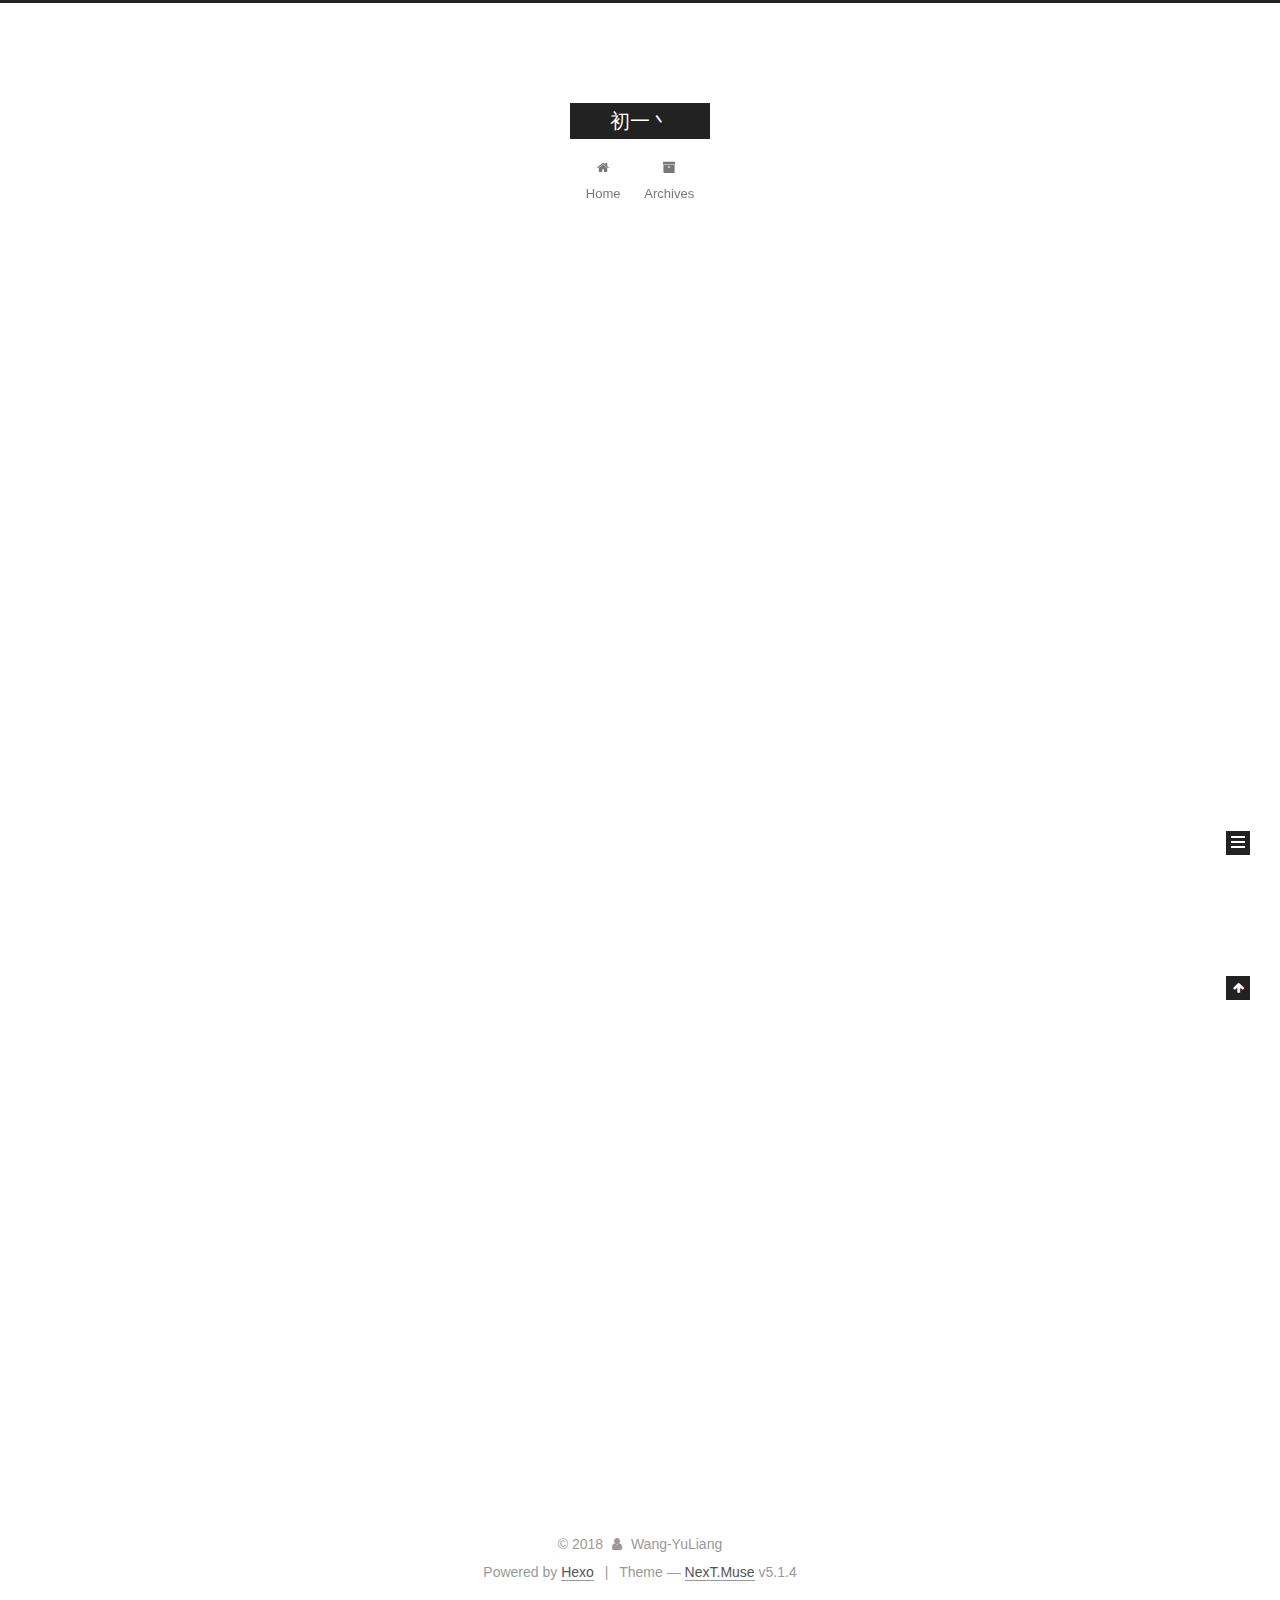
==== index.html @ 222ee2e0 "Site updated: 2018-01-28 16:12:55" ====
<!DOCTYPE html>



  


<html class="theme-next muse use-motion" lang="">
<head>
  <meta charset="UTF-8"/>
<meta http-equiv="X-UA-Compatible" content="IE=edge" />
<meta name="viewport" content="width=device-width, initial-scale=1, maximum-scale=1"/>
<meta name="theme-color" content="#222">









<meta http-equiv="Cache-Control" content="no-transform" />
<meta http-equiv="Cache-Control" content="no-siteapp" />
















  
  
  <link href="/lib/fancybox/source/jquery.fancybox.css?v=2.1.5" rel="stylesheet" type="text/css" />







<link href="/lib/font-awesome/css/font-awesome.min.css?v=4.6.2" rel="stylesheet" type="text/css" />

<link href="/css/main.css?v=5.1.4" rel="stylesheet" type="text/css" />


  <link rel="apple-touch-icon" sizes="180x180" href="/images/apple-touch-icon-next.png?v=5.1.4">


  <link rel="icon" type="image/png" sizes="32x32" href="/images/favicon-32x32-next.png?v=5.1.4">


  <link rel="icon" type="image/png" sizes="16x16" href="/images/favicon-16x16-next.png?v=5.1.4">


  <link rel="mask-icon" href="/images/logo.svg?v=5.1.4" color="#222">





  <meta name="keywords" content="Hexo, NexT" />










<meta property="og:type" content="website">
<meta property="og:title" content="初一丶">
<meta property="og:url" content="http://wyl.coding.me/blog/index.html">
<meta property="og:site_name" content="初一丶">
<meta name="twitter:card" content="summary">
<meta name="twitter:title" content="初一丶">



<script type="text/javascript" id="hexo.configurations">
  var NexT = window.NexT || {};
  var CONFIG = {
    root: '/',
    scheme: 'Muse',
    version: '5.1.4',
    sidebar: {"position":"left","display":"post","offset":12,"b2t":false,"scrollpercent":false,"onmobile":false},
    fancybox: true,
    tabs: true,
    motion: {"enable":true,"async":false,"transition":{"post_block":"fadeIn","post_header":"slideDownIn","post_body":"slideDownIn","coll_header":"slideLeftIn","sidebar":"slideUpIn"}},
    duoshuo: {
      userId: '0',
      author: 'Author'
    },
    algolia: {
      applicationID: '',
      apiKey: '',
      indexName: '',
      hits: {"per_page":10},
      labels: {"input_placeholder":"Search for Posts","hits_empty":"We didn't find any results for the search: ${query}","hits_stats":"${hits} results found in ${time} ms"}
    }
  };
</script>



  <link rel="canonical" href="http://wyl.coding.me/blog/"/>





  <title>初一丶</title>
  








</head>

<body itemscope itemtype="http://schema.org/WebPage" lang="">

  
  
    
  

  <div class="container sidebar-position-left 
  page-home">
    <div class="headband"></div>

    <header id="header" class="header" itemscope itemtype="http://schema.org/WPHeader">
      <div class="header-inner"><div class="site-brand-wrapper">
  <div class="site-meta ">
    

    <div class="custom-logo-site-title">
      <a href="/"  class="brand" rel="start">
        <span class="logo-line-before"><i></i></span>
        <span class="site-title">初一丶</span>
        <span class="logo-line-after"><i></i></span>
      </a>
    </div>
      
        <p class="site-subtitle"></p>
      
  </div>

  <div class="site-nav-toggle">
    <button>
      <span class="btn-bar"></span>
      <span class="btn-bar"></span>
      <span class="btn-bar"></span>
    </button>
  </div>
</div>

<nav class="site-nav">
  

  
    <ul id="menu" class="menu">
      
        
        <li class="menu-item menu-item-home">
          <a href="/" rel="section">
            
              <i class="menu-item-icon fa fa-fw fa-home"></i> <br />
            
            Home
          </a>
        </li>
      
        
        <li class="menu-item menu-item-archives">
          <a href="/archives/" rel="section">
            
              <i class="menu-item-icon fa fa-fw fa-archive"></i> <br />
            
            Archives
          </a>
        </li>
      

      
    </ul>
  

  
</nav>



 </div>
    </header>

    <main id="main" class="main">
      <div class="main-inner">
        <div class="content-wrap">
          <div id="content" class="content">
            
  <section id="posts" class="posts-expand">
    
      

  

  
  
  

  <article class="post post-type-normal" itemscope itemtype="http://schema.org/Article">
  
  
  
  <div class="post-block">
    <link itemprop="mainEntityOfPage" href="http://wyl.coding.me/blog/2018/01/28/article-title/">

    <span hidden itemprop="author" itemscope itemtype="http://schema.org/Person">
      <meta itemprop="name" content="Wang-YuLiang">
      <meta itemprop="description" content="">
      <meta itemprop="image" content="https://ss3.bdstatic.com/70cFv8Sh_Q1YnxGkpoWK1HF6hhy/it/u=1524515083,2761178540&fm=27&gp=0.jpg">
    </span>

    <span hidden itemprop="publisher" itemscope itemtype="http://schema.org/Organization">
      <meta itemprop="name" content="初一丶">
    </span>

    
      <header class="post-header">

        
        
          <h1 class="post-title" itemprop="name headline">
                
                <a class="post-title-link" href="/2018/01/28/article-title/" itemprop="url">article title</a></h1>
        

        <div class="post-meta">
          <span class="post-time">
            
              <span class="post-meta-item-icon">
                <i class="fa fa-calendar-o"></i>
              </span>
              
                <span class="post-meta-item-text">Posted on</span>
              
              <time title="Post created" itemprop="dateCreated datePublished" datetime="2018-01-28T15:01:18+08:00">
                2018-01-28
              </time>
            

            

            
          </span>

          

          
            
          

          
          

          

          

          

        </div>
      </header>
    

    
    
    
    <div class="post-body" itemprop="articleBody">

      
      

      
        
          
            
          
        
      
    </div>
    
    
    

    

    

    

    <footer class="post-footer">
      

      

      

      
      
        <div class="post-eof"></div>
      
    </footer>
  </div>
  
  
  
  </article>


    
      

  

  
  
  

  <article class="post post-type-normal" itemscope itemtype="http://schema.org/Article">
  
  
  
  <div class="post-block">
    <link itemprop="mainEntityOfPage" href="http://wyl.coding.me/blog/2018/01/28/hello-world/">

    <span hidden itemprop="author" itemscope itemtype="http://schema.org/Person">
      <meta itemprop="name" content="Wang-YuLiang">
      <meta itemprop="description" content="">
      <meta itemprop="image" content="https://ss3.bdstatic.com/70cFv8Sh_Q1YnxGkpoWK1HF6hhy/it/u=1524515083,2761178540&fm=27&gp=0.jpg">
    </span>

    <span hidden itemprop="publisher" itemscope itemtype="http://schema.org/Organization">
      <meta itemprop="name" content="初一丶">
    </span>

    
      <header class="post-header">

        
        
          <h1 class="post-title" itemprop="name headline">
                
                <a class="post-title-link" href="/2018/01/28/hello-world/" itemprop="url">Hello World</a></h1>
        

        <div class="post-meta">
          <span class="post-time">
            
              <span class="post-meta-item-icon">
                <i class="fa fa-calendar-o"></i>
              </span>
              
                <span class="post-meta-item-text">Posted on</span>
              
              <time title="Post created" itemprop="dateCreated datePublished" datetime="2018-01-28T14:38:59+08:00">
                2018-01-28
              </time>
            

            

            
          </span>

          

          
            
          

          
          

          

          

          

        </div>
      </header>
    

    
    
    
    <div class="post-body" itemprop="articleBody">

      
      

      
        
          
            <p>Welcome to <a href="https://hexo.io/" target="_blank" rel="noopener">Hexo</a>! This is your very first post. Check <a href="https://hexo.io/docs/" target="_blank" rel="noopener">documentation</a> for more info. If you get any problems when using Hexo, you can find the answer in <a href="https://hexo.io/docs/troubleshooting.html" target="_blank" rel="noopener">troubleshooting</a> or you can ask me on <a href="https://github.com/hexojs/hexo/issues" target="_blank" rel="noopener">GitHub</a>.</p>
<h2 id="Quick-Start"><a href="#Quick-Start" class="headerlink" title="Quick Start"></a>Quick Start</h2><h3 id="Create-a-new-post"><a href="#Create-a-new-post" class="headerlink" title="Create a new post"></a>Create a new post</h3><figure class="highlight bash"><table><tr><td class="gutter"><pre><span class="line">1</span><br></pre></td><td class="code"><pre><span class="line">$ hexo new <span class="string">"My New Post"</span></span><br></pre></td></tr></table></figure>
<p>More info: <a href="https://hexo.io/docs/writing.html" target="_blank" rel="noopener">Writing</a></p>
<h3 id="Run-server"><a href="#Run-server" class="headerlink" title="Run server"></a>Run server</h3><figure class="highlight bash"><table><tr><td class="gutter"><pre><span class="line">1</span><br></pre></td><td class="code"><pre><span class="line">$ hexo server</span><br></pre></td></tr></table></figure>
<p>More info: <a href="https://hexo.io/docs/server.html" target="_blank" rel="noopener">Server</a></p>
<h3 id="Generate-static-files"><a href="#Generate-static-files" class="headerlink" title="Generate static files"></a>Generate static files</h3><figure class="highlight bash"><table><tr><td class="gutter"><pre><span class="line">1</span><br></pre></td><td class="code"><pre><span class="line">$ hexo generate</span><br></pre></td></tr></table></figure>
<p>More info: <a href="https://hexo.io/docs/generating.html" target="_blank" rel="noopener">Generating</a></p>
<h3 id="Deploy-to-remote-sites"><a href="#Deploy-to-remote-sites" class="headerlink" title="Deploy to remote sites"></a>Deploy to remote sites</h3><figure class="highlight bash"><table><tr><td class="gutter"><pre><span class="line">1</span><br></pre></td><td class="code"><pre><span class="line">$ hexo deploy</span><br></pre></td></tr></table></figure>
<p>More info: <a href="https://hexo.io/docs/deployment.html" target="_blank" rel="noopener">Deployment</a></p>

          
        
      
    </div>
    
    
    

    

    

    

    <footer class="post-footer">
      

      

      

      
      
        <div class="post-eof"></div>
      
    </footer>
  </div>
  
  
  
  </article>


    
  </section>

  


          </div>
          


          

        </div>
        
          
  
  <div class="sidebar-toggle">
    <div class="sidebar-toggle-line-wrap">
      <span class="sidebar-toggle-line sidebar-toggle-line-first"></span>
      <span class="sidebar-toggle-line sidebar-toggle-line-middle"></span>
      <span class="sidebar-toggle-line sidebar-toggle-line-last"></span>
    </div>
  </div>

  <aside id="sidebar" class="sidebar">
    
    <div class="sidebar-inner">

      

      

      <section class="site-overview-wrap sidebar-panel sidebar-panel-active">
        <div class="site-overview">
          <div class="site-author motion-element" itemprop="author" itemscope itemtype="http://schema.org/Person">
            
              <img class="site-author-image" itemprop="image"
                src="https://ss3.bdstatic.com/70cFv8Sh_Q1YnxGkpoWK1HF6hhy/it/u=1524515083,2761178540&fm=27&gp=0.jpg"
                alt="Wang-YuLiang" />
            
              <p class="site-author-name" itemprop="name">Wang-YuLiang</p>
              <p class="site-description motion-element" itemprop="description"></p>
          </div>

          <nav class="site-state motion-element">

            
              <div class="site-state-item site-state-posts">
              
                <a href="/archives/">
              
                  <span class="site-state-item-count">2</span>
                  <span class="site-state-item-name">posts</span>
                </a>
              </div>
            

            

            

          </nav>

          

          

          
          

          
          

          

        </div>
      </section>

      

      

    </div>
  </aside>


        
      </div>
    </main>

    <footer id="footer" class="footer">
      <div class="footer-inner">
        <div class="copyright">&copy; <span itemprop="copyrightYear">2018</span>
  <span class="with-love">
    <i class="fa fa-user"></i>
  </span>
  <span class="author" itemprop="copyrightHolder">Wang-YuLiang</span>

  
</div>


  <div class="powered-by">Powered by <a class="theme-link" target="_blank" href="https://hexo.io">Hexo</a></div>



  <span class="post-meta-divider">|</span>



  <div class="theme-info">Theme &mdash; <a class="theme-link" target="_blank" href="https://github.com/iissnan/hexo-theme-next">NexT.Muse</a> v5.1.4</div>




        







        
      </div>
    </footer>

    
      <div class="back-to-top">
        <i class="fa fa-arrow-up"></i>
        
      </div>
    

    

  </div>

  

<script type="text/javascript">
  if (Object.prototype.toString.call(window.Promise) !== '[object Function]') {
    window.Promise = null;
  }
</script>









  












  
  
    <script type="text/javascript" src="/lib/jquery/index.js?v=2.1.3"></script>
  

  
  
    <script type="text/javascript" src="/lib/fastclick/lib/fastclick.min.js?v=1.0.6"></script>
  

  
  
    <script type="text/javascript" src="/lib/jquery_lazyload/jquery.lazyload.js?v=1.9.7"></script>
  

  
  
    <script type="text/javascript" src="/lib/velocity/velocity.min.js?v=1.2.1"></script>
  

  
  
    <script type="text/javascript" src="/lib/velocity/velocity.ui.min.js?v=1.2.1"></script>
  

  
  
    <script type="text/javascript" src="/lib/fancybox/source/jquery.fancybox.pack.js?v=2.1.5"></script>
  


  


  <script type="text/javascript" src="/js/src/utils.js?v=5.1.4"></script>

  <script type="text/javascript" src="/js/src/motion.js?v=5.1.4"></script>



  
  

  

  


  <script type="text/javascript" src="/js/src/bootstrap.js?v=5.1.4"></script>



  


  




	





  





  












  





  

  

  

  
  

  

  

  

</body>
</html>
---- css/main.css ----
/* normalize.css v3.0.2 | MIT License | git.io/normalize */
html {
  font-family: sans-serif; /* 1 */
  -ms-text-size-adjust: 100%; /* 2 */
  -webkit-text-size-adjust: 100%; /* 2 */
}
body {
  margin: 0;
}
article,
aside,
details,
figcaption,
figure,
footer,
header,
hgroup,
main,
menu,
nav,
section,
summary {
  display: block;
}
audio,
canvas,
progress,
video {
  display: inline-block; /* 1 */
  vertical-align: baseline; /* 2 */
}
audio:not([controls]) {
  display: none;
  height: 0;
}
[hidden],
template {
  display: none;
}
a {
  background-color: transparent;
}
a:active,
a:hover {
  outline: 0;
}
abbr[title] {
  border-bottom: 1px dotted;
}
b,
strong {
  font-weight: bold;
}
dfn {
  font-style: italic;
}
h1 {
  font-size: 2em;
  margin: 0.67em 0;
}
mark {
  background: #ff0;
  color: #000;
}
small {
  font-size: 80%;
}
sub,
sup {
  font-size: 75%;
  line-height: 0;
  position: relative;
  vertical-align: baseline;
}
sup {
  top: -0.5em;
}
sub {
  bottom: -0.25em;
}
img {
  border: 0;
}
svg:not(:root) {
  overflow: hidden;
}
figure {
  margin: 1em 40px;
}
hr {
  -moz-box-sizing: content-box;
  box-sizing: content-box;
  height: 0;
}
pre {
  overflow: auto;
}
code,
kbd,
pre,
samp {
  font-family: monospace, monospace;
  font-size: 1em;
}
button,
input,
optgroup,
select,
textarea {
  color: inherit; /* 1 */
  font: inherit; /* 2 */
  margin: 0; /* 3 */
}
button {
  overflow: visible;
}
button,
select {
  text-transform: none;
}
button,
html input[type="button"],
input[type="reset"],
input[type="submit"] {
  -webkit-appearance: button; /* 2 */
  cursor: pointer; /* 3 */
}
button[disabled],
html input[disabled] {
  cursor: default;
}
button::-moz-focus-inner,
input::-moz-focus-inner {
  border: 0;
  padding: 0;
}
input {
  line-height: normal;
}
input[type="checkbox"],
input[type="radio"] {
  box-sizing: border-box; /* 1 */
  padding: 0; /* 2 */
}
input[type="number"]::-webkit-inner-spin-button,
input[type="number"]::-webkit-outer-spin-button {
  height: auto;
}
input[type="search"] {
  -webkit-appearance: textfield; /* 1 */
  -moz-box-sizing: content-box;
  -webkit-box-sizing: content-box; /* 2 */
  box-sizing: content-box;
}
input[type="search"]::-webkit-search-cancel-button,
input[type="search"]::-webkit-search-decoration {
  -webkit-appearance: none;
}
fieldset {
  border: 1px solid #c0c0c0;
  margin: 0 2px;
  padding: 0.35em 0.625em 0.75em;
}
legend {
  border: 0; /* 1 */
  padding: 0; /* 2 */
}
textarea {
  overflow: auto;
}
optgroup {
  font-weight: bold;
}
table {
  border-collapse: collapse;
  border-spacing: 0;
}
td,
th {
  padding: 0;
}
::selection {
  background: #262a30;
  color: #fff;
}
body {
  position: relative;
  font-family: 'Lato', "PingFang SC", "Microsoft YaHei", sans-serif;
  font-size: 14px;
  line-height: 2;
  color: #555;
  background: #fff;
}
@media (max-width: 767px) {
  body {
    padding-right: 0 !important;
  }
}
@media (min-width: 768px) and (max-width: 991px) {
  body {
    padding-right: 0 !important;
  }
}
@media (min-width: 1600px) {
  body {
    font-size: 16px;
  }
}
h1,
h2,
h3,
h4,
h5,
h6 {
  margin: 0;
  padding: 0;
  font-weight: bold;
  line-height: 1.5;
  font-family: 'Lato', "PingFang SC", "Microsoft YaHei", sans-serif;
}
h2,
h3,
h4,
h5,
h6 {
  margin: 20px 0 15px;
}
h1 {
  font-size: 22px;
}
@media (max-width: 767px) {
  h1 {
    font-size: 18px;
  }
}
h2 {
  font-size: 20px;
}
@media (max-width: 767px) {
  h2 {
    font-size: 16px;
  }
}
h3 {
  font-size: 18px;
}
@media (max-width: 767px) {
  h3 {
    font-size: 14px;
  }
}
h4 {
  font-size: 16px;
}
@media (max-width: 767px) {
  h4 {
    font-size: 12px;
  }
}
h5 {
  font-size: 14px;
}
@media (max-width: 767px) {
  h5 {
    font-size: 10px;
  }
}
h6 {
  font-size: 12px;
}
@media (max-width: 767px) {
  h6 {
    font-size: 8px;
  }
}
p {
  margin: 0 0 20px 0;
}
a {
  color: #555;
  text-decoration: none;
  outline: none;
  border-bottom: 1px solid #999;
  word-wrap: break-word;
}
a:hover {
  color: #222;
  border-bottom-color: #222;
}
blockquote {
  margin: 0;
  padding: 0;
}
img {
  display: block;
  margin: auto;
  max-width: 100%;
  height: auto;
}
hr {
  margin: 40px 0;
  height: 3px;
  border: none;
  background-color: #ddd;
  background-image: repeating-linear-gradient(-45deg, #fff, #fff 4px, transparent 4px, transparent 8px);
}
blockquote {
  padding: 0 15px;
  color: #666;
  border-left: 4px solid #ddd;
}
blockquote cite::before {
  content: "-";
  padding: 0 5px;
}
dt {
  font-weight: 700;
}
dd {
  margin: 0;
  padding: 0;
}
kbd {
  border: 1px solid #ccc;
  border-radius: 0.2em;
  box-shadow: 0.1em 0.1em 0.2em rgba(0,0,0,0.1);
  background-color: #f9f9f9;
  font-family: inherit;
  background-image: -webkit-linear-gradient(top, #eee, #fff, #eee);
  padding: 0.1em 0.3em;
  white-space: nowrap;
}
.text-left {
  text-align: left;
}
.text-center {
  text-align: center;
}
.text-right {
  text-align: right;
}
.text-justify {
  text-align: justify;
}
.text-nowrap {
  white-space: nowrap;
}
.text-lowercase {
  text-transform: lowercase;
}
.text-uppercase {
  text-transform: uppercase;
}
.text-capitalize {
  text-transform: capitalize;
}
.center-block {
  display: block;
  margin-left: auto;
  margin-right: auto;
}
.clearfix:before,
.clearfix:after {
  content: " ";
  display: table;
}
.clearfix:after {
  clear: both;
}
.pullquote {
  width: 45%;
}
.pullquote.left {
  float: left;
  margin-left: 5px;
  margin-right: 10px;
}
.pullquote.right {
  float: right;
  margin-left: 10px;
  margin-right: 5px;
}
.affix.affix.affix {
  position: fixed;
}
.translation {
  margin-top: -20px;
  font-size: 14px;
  color: #999;
}
.scrollbar-measure {
  width: 100px;
  height: 100px;
  overflow: scroll;
  position: absolute;
  top: -9999px;
}
.use-motion .motion-element {
  opacity: 0;
}
table {
  margin: 20px 0;
  width: 100%;
  border-collapse: collapse;
  border-spacing: 0;
  border: 1px solid #ddd;
  font-size: 14px;
  table-layout: fixed;
  word-wrap: break-all;
}
table>tbody>tr:nth-of-type(odd) {
  background-color: #f9f9f9;
}
table>tbody>tr:hover {
  background-color: #f5f5f5;
}
caption,
th,
td {
  padding: 8px;
  text-align: left;
  vertical-align: middle;
  font-weight: normal;
}
th,
td {
  border-bottom: 3px solid #ddd;
  border-right: 1px solid #eee;
}
th {
  padding-bottom: 10px;
  font-weight: 700;
}
td {
  border-bottom-width: 1px;
}
html,
body {
  height: 100%;
}
.container {
  position: relative;
  min-height: 100%;
}
.header-inner {
  margin: 0 auto;
  padding: 100px 0 70px;
  width: 700px;
}
@media (min-width: 1600px) {
  .container .header-inner {
    width: 900px;
  }
}
.main {
  padding-bottom: 150px;
}
.main-inner {
  margin: 0 auto;
  width: 700px;
}
@media (min-width: 1600px) {
  .container .main-inner {
    width: 900px;
  }
}
.footer {
  position: absolute;
  left: 0;
  bottom: 0;
  width: 100%;
  min-height: 50px;
}
.footer-inner {
  box-sizing: border-box;
  margin: 20px auto;
  width: 700px;
}
@media (min-width: 1600px) {
  .container .footer-inner {
    width: 900px;
  }
}
pre,
.highlight {
  overflow: auto;
  margin: 20px 0;
  padding: 0;
  font-size: 13px;
  color: #4d4d4c;
  background: #f7f7f7;
  line-height: 1.6;
}
pre,
code {
  font-family: consolas, Menlo, "PingFang SC", "Microsoft YaHei", monospace;
}
code {
  padding: 2px 4px;
  word-wrap: break-word;
  color: #555;
  background: #eee;
  border-radius: 3px;
  font-size: 13px;
}
pre {
  padding: 10px;
}
pre code {
  padding: 0;
  color: #4d4d4c;
  background: none;
  text-shadow: none;
}
.highlight {
  border-radius: 1px;
}
.highlight pre {
  border: none;
  margin: 0;
  padding: 10px 0;
}
.highlight table {
  margin: 0;
  width: auto;
  border: none;
}
.highlight td {
  border: none;
  padding: 0;
}
.highlight figcaption {
  font-size: 1em;
  color: #4d4d4c;
  line-height: 1em;
  margin-bottom: 1em;
}
.highlight figcaption:before,
.highlight figcaption:after {
  content: " ";
  display: table;
}
.highlight figcaption:after {
  clear: both;
}
.highlight figcaption a {
  float: right;
  color: #4d4d4c;
}
.highlight figcaption a:hover {
  border-bottom-color: #4d4d4c;
}
.highlight .gutter pre {
  padding-left: 10px;
  padding-right: 10px;
  color: #869194;
  text-align: right;
  background-color: #eff2f3;
}
.highlight .code pre {
  width: 100%;
  padding-left: 10px;
  padding-right: 10px;
  background-color: #f7f7f7;
}
.highlight .line {
  height: 20px;
}
.gutter {
  -webkit-user-select: none;
  -moz-user-select: none;
  -ms-user-select: none;
  user-select: none;
}
.gist table {
  width: auto;
}
.gist table td {
  border: none;
}
pre .deletion {
  background: #fdd;
}
pre .addition {
  background: #dfd;
}
pre .meta {
  color: #8959a8;
}
pre .comment {
  color: #8e908c;
}
pre .variable,
pre .attribute,
pre .tag,
pre .regexp,
pre .ruby .constant,
pre .xml .tag .title,
pre .xml .pi,
pre .xml .doctype,
pre .html .doctype,
pre .css .id,
pre .css .class,
pre .css .pseudo {
  color: #c82829;
}
pre .number,
pre .preprocessor,
pre .built_in,
pre .literal,
pre .params,
pre .constant,
pre .command {
  color: #f5871f;
}
pre .ruby .class .title,
pre .css .rules .attribute,
pre .string,
pre .value,
pre .inheritance,
pre .header,
pre .ruby .symbol,
pre .xml .cdata,
pre .special,
pre .number,
pre .formula {
  color: #718c00;
}
pre .title,
pre .css .hexcolor {
  color: #3e999f;
}
pre .function,
pre .python .decorator,
pre .python .title,
pre .ruby .function .title,
pre .ruby .title .keyword,
pre .perl .sub,
pre .javascript .title,
pre .coffeescript .title {
  color: #4271ae;
}
pre .keyword,
pre .javascript .function {
  color: #8959a8;
}
.full-image.full-image.full-image.full-image {
  border: none;
  max-width: 100%;
  width: auto;
  margin: 20px auto 25px;
}
@media (min-width: 992px) {
  .full-image.full-image.full-image.full-image {
    max-width: none;
    width: 110%;
    margin: 25px -5%;
  }
}
.blockquote-center,
.page-home .post-type-quote blockquote,
.page-post-detail .post-type-quote blockquote {
  position: relative;
  margin: 40px 0;
  padding: 0;
  border-left: none;
  text-align: center;
}
.blockquote-center::before,
.page-home .post-type-quote blockquote::before,
.page-post-detail .post-type-quote blockquote::before,
.blockquote-center::after,
.page-home .post-type-quote blockquote::after,
.page-post-detail .post-type-quote blockquote::after {
  position: absolute;
  content: ' ';
  display: block;
  width: 100%;
  height: 24px;
  opacity: 0.2;
  background-repeat: no-repeat;
  background-position: 0 -6px;
  background-size: 22px 22px;
}
.blockquote-center::before,
.page-home .post-type-quote blockquote::before,
.page-post-detail .post-type-quote blockquote::before {
  top: -20px;
  background-image: url("../images/quote-l.svg");
  border-top: 1px solid #ccc;
}
.blockquote-center::after,
.page-home .post-type-quote blockquote::after,
.page-post-detail .post-type-quote blockquote::after {
  bottom: -20px;
  background-image: url("../images/quote-r.svg");
  border-bottom: 1px solid #ccc;
  background-position: 100% 8px;
}
.blockquote-center p,
.page-home .post-type-quote blockquote p,
.page-post-detail .post-type-quote blockquote p,
.blockquote-center div,
.page-home .post-type-quote blockquote div,
.page-post-detail .post-type-quote blockquote div {
  text-align: center;
}
.post .post-body .group-picture img {
  box-sizing: border-box;
  padding: 0 3px;
  border: none;
}
.post .group-picture-row {
  overflow: hidden;
  margin-top: 6px;
}
.post .group-picture-row:first-child {
  margin-top: 0;
}
.post .group-picture-column {
  float: left;
}
.page-post-detail .post-body .group-picture-column {
  float: none;
  margin-top: 10px;
  width: auto !important;
}
.page-post-detail .post-body .group-picture-column img {
  margin: 0 auto;
}
.page-archive .group-picture-container {
  overflow: hidden;
}
.page-archive .group-picture-row {
  float: left;
}
.page-archive .group-picture-row:first-child {
  margin-top: 6px;
}
.page-archive .group-picture-column {
  max-width: 150px;
  max-height: 150px;
}
.post-body .note {
  position: relative;
  padding: 15px;
  margin-bottom: 20px;
  border: 1px solid #eee;
  border-left-width: 5px;
  border-radius: 3px;
}
.post-body .note h2,
.post-body .note h3,
.post-body .note h4,
.post-body .note h5,
.post-body .note h6 {
  margin-top: 0;
  margin-bottom: 0;
  border-bottom: initial;
  padding-top: 0 !important;
}
.post-body .note p:first-child,
.post-body .note ul:first-child,
.post-body .note ol:first-child,
.post-body .note table:first-child,
.post-body .note pre:first-child,
.post-body .note blockquote:first-child {
  margin-top: 0;
}
.post-body .note p:last-child,
.post-body .note ul:last-child,
.post-body .note ol:last-child,
.post-body .note table:last-child,
.post-body .note pre:last-child,
.post-body .note blockquote:last-child {
  margin-bottom: 0;
}
.post-body .note.default {
  border-left-color: #777;
}
.post-body .note.default h2,
.post-body .note.default h3,
.post-body .note.default h4,
.post-body .note.default h5,
.post-body .note.default h6 {
  color: #777;
}
.post-body .note.primary {
  border-left-color: #6f42c1;
}
.post-body .note.primary h2,
.post-body .note.primary h3,
.post-body .note.primary h4,
.post-body .note.primary h5,
.post-body .note.primary h6 {
  color: #6f42c1;
}
.post-body .note.info {
  border-left-color: #428bca;
}
.post-body .note.info h2,
.post-body .note.info h3,
.post-body .note.info h4,
.post-body .note.info h5,
.post-body .note.info h6 {
  color: #428bca;
}
.post-body .note.success {
  border-left-color: #5cb85c;
}
.post-body .note.success h2,
.post-body .note.success h3,
.post-body .note.success h4,
.post-body .note.success h5,
.post-body .note.success h6 {
  color: #5cb85c;
}
.post-body .note.warning {
  border-left-color: #f0ad4e;
}
.post-body .note.warning h2,
.post-body .note.warning h3,
.post-body .note.warning h4,
.post-body .note.warning h5,
.post-body .note.warning h6 {
  color: #f0ad4e;
}
.post-body .note.danger {
  border-left-color: #d9534f;
}
.post-body .note.danger h2,
.post-body .note.danger h3,
.post-body .note.danger h4,
.post-body .note.danger h5,
.post-body .note.danger h6 {
  color: #d9534f;
}
.post-body .label {
  display: inline;
  padding: 0 2px;
  white-space: nowrap;
}
.post-body .label.default {
  background-color: #f0f0f0;
}
.post-body .label.primary {
  background-color: #efe6f7;
}
.post-body .label.info {
  background-color: #e5f2f8;
}
.post-body .label.success {
  background-color: #e7f4e9;
}
.post-body .label.warning {
  background-color: #fcf6e1;
}
.post-body .label.danger {
  background-color: #fae8eb;
}
.post-body .tabs {
  position: relative;
  display: block;
  margin-bottom: 20px;
  padding-top: 10px;
}
.post-body .tabs ul.nav-tabs {
  margin: 0;
  padding: 0;
  display: flex;
  margin-bottom: -1px;
}
@media (max-width: 413px) {
  .post-body .tabs ul.nav-tabs {
    display: block;
    margin-bottom: 5px;
  }
}
.post-body .tabs ul.nav-tabs li.tab {
  list-style-type: none !important;
  margin: 0 0.25em 0 0;
  border-top: 3px solid transparent;
  border-left: 1px solid transparent;
  border-right: 1px solid transparent;
}
@media (max-width: 413px) {
  .post-body .tabs ul.nav-tabs li.tab {
    margin: initial;
    border-top: 1px solid transparent;
    border-left: 3px solid transparent;
    border-right: 1px solid transparent;
    border-bottom: 1px solid transparent;
  }
}
.post-body .tabs ul.nav-tabs li.tab a {
  outline: 0;
  border-bottom: initial;
  display: block;
  line-height: 1.8em;
  padding: 0.25em 0.75em;
  transition-duration: 0.2s;
  transition-timing-function: ease-out;
  transition-delay: 0s;
}
.post-body .tabs ul.nav-tabs li.tab a i {
  width: 1.285714285714286em;
}
.post-body .tabs ul.nav-tabs li.tab.active {
  border-top: 3px solid #fc6423;
  border-left: 1px solid #ddd;
  border-right: 1px solid #ddd;
  background-color: #fff;
}
@media (max-width: 413px) {
  .post-body .tabs ul.nav-tabs li.tab.active {
    border-top: 1px solid #ddd;
    border-left: 3px solid #fc6423;
    border-right: 1px solid #ddd;
    border-bottom: 1px solid #ddd;
  }
}
.post-body .tabs ul.nav-tabs li.tab.active a {
  cursor: default;
  color: #555;
}
.post-body .tabs .tab-content {
  background-color: #fff;
}
.post-body .tabs .tab-content .tab-pane {
  border: 1px solid #ddd;
  padding: 20px 20px 0 20px;
}
.post-body .tabs .tab-content .tab-pane:not(.active) {
  display: none !important;
}
.post-body .tabs .tab-content .tab-pane.active {
  display: block !important;
}
.btn {
  display: inline-block;
  padding: 0 20px;
  font-size: 14px;
  color: #fff;
  background: #222;
  border: 2px solid #222;
  text-decoration: none;
  border-radius: 0;
  transition-property: background-color;
  transition-duration: 0.2s;
  transition-timing-function: ease-in-out;
  transition-delay: 0s;
  line-height: 2;
}
.btn:hover {
  border-color: #222;
  color: #222;
  background: #fff;
}
.btn +.btn {
  margin: 0 0 8px 8px;
}
.btn .fa-fw {
  width: 1.285714285714286em;
  text-align: left;
}
.btn-bar {
  display: block;
  width: 22px;
  height: 2px;
  background: #555;
  border-radius: 1px;
}
.btn-bar+.btn-bar {
  margin-top: 4px;
}
.pagination {
  margin: 120px 0 40px;
  text-align: center;
  border-top: 1px solid #eee;
}
.page-number-basic,
.pagination .prev,
.pagination .next,
.pagination .page-number,
.pagination .space {
  display: inline-block;
  position: relative;
  top: -1px;
  margin: 0 10px;
  padding: 0 11px;
}
@media (max-width: 767px) {
  .page-number-basic,
  .pagination .prev,
  .pagination .next,
  .pagination .page-number,
  .pagination .space {
    margin: 0 5px;
  }
}
.pagination .prev,
.pagination .next,
.pagination .page-number {
  border-bottom: 0;
  border-top: 1px solid #eee;
  transition-property: border-color;
  transition-duration: 0.2s;
  transition-timing-function: ease-in-out;
  transition-delay: 0s;
}
.pagination .prev:hover,
.pagination .next:hover,
.pagination .page-number:hover {
  border-top-color: #222;
}
.pagination .space {
  padding: 0;
  margin: 0;
}
.pagination .prev {
  margin-left: 0;
}
.pagination .next {
  margin-right: 0;
}
.pagination .page-number.current {
  color: #fff;
  background: #ccc;
  border-top-color: #ccc;
}
@media (max-width: 767px) {
  .pagination {
    border-top: none;
  }
  .pagination .prev,
  .pagination .next,
  .pagination .page-number {
    margin-bottom: 10px;
    border-top: 0;
    border-bottom: 1px solid #eee;
    padding: 0 10px;
  }
  .pagination .prev:hover,
  .pagination .next:hover,
  .pagination .page-number:hover {
    border-bottom-color: #222;
  }
}
.comments {
  margin: 60px 20px 0;
}
.tag-cloud {
  text-align: center;
}
.tag-cloud a {
  display: inline-block;
  margin: 10px;
}
.back-to-top {
  box-sizing: border-box;
  position: fixed;
  bottom: -100px;
  right: 30px;
  z-index: 1050;
  padding: 0 6px;
  width: 24px;
  background: #222;
  font-size: 12px;
  opacity: 1;
  color: #fff;
  cursor: pointer;
  text-align: center;
  -webkit-transform: translateZ(0);
  transition-property: bottom;
  transition-duration: 0.2s;
  transition-timing-function: ease-in-out;
  transition-delay: 0s;
}
@media (min-width: 768px) and (max-width: 991px) {
  .back-to-top {
    display: none !important;
  }
}
@media (max-width: 767px) {
  .back-to-top {
    display: none !important;
  }
}
.back-to-top.back-to-top-on {
  bottom: 19px;
}
.header {
  background: transparent;
}
.header-inner {
  position: relative;
}
.headband {
  height: 3px;
  background: #222;
}
.site-meta {
  margin: 0;
  text-align: center;
}
@media (max-width: 767px) {
  .site-meta {
    text-align: center;
  }
}
.brand {
  position: relative;
  display: inline-block;
  padding: 0 40px;
  color: #fff;
  background: #222;
  border-bottom: none;
}
.brand:hover {
  color: #fff;
}
.logo {
  display: inline-block;
  margin-right: 5px;
  line-height: 36px;
  vertical-align: top;
}
.site-title {
  display: inline-block;
  vertical-align: top;
  line-height: 36px;
  font-size: 20px;
  font-weight: normal;
  font-family: 'Lato', "PingFang SC", "Microsoft YaHei", sans-serif;
}
.site-subtitle {
  margin-top: 10px;
  font-size: 13px;
  color: #999;
}
.use-motion .brand {
  opacity: 0;
}
.use-motion .logo,
.use-motion .site-title,
.use-motion .site-subtitle {
  opacity: 0;
  position: relative;
  top: -10px;
}
.site-nav-toggle {
  display: none;
  position: absolute;
  top: 10px;
  left: 10px;
}
@media (max-width: 767px) {
  .site-nav-toggle {
    display: block;
  }
}
.site-nav-toggle button {
  margin-top: 2px;
  padding: 9px 10px;
  background: transparent;
  border: none;
}
@media (max-width: 767px) {
  .site-nav {
    display: none;
    margin: 0 -10px;
    padding: 0 10px;
    clear: both;
    border-top: 1px solid #ddd;
  }
}
@media (min-width: 768px) and (max-width: 991px) {
  .site-nav {
    display: block !important;
  }
}
@media (min-width: 992px) {
  .site-nav {
    display: block !important;
  }
}
.menu {
  margin-top: 20px;
  padding-left: 0;
  text-align: center;
}
.menu .menu-item {
  display: inline-block;
  margin: 0 10px;
  list-style: none;
}
@media screen and (max-width: 767px) {
  .menu .menu-item {
    margin-top: 10px;
  }
}
.menu .menu-item a {
  display: block;
  font-size: 13px;
  line-height: inherit;
  border-bottom: 1px solid transparent;
  transition-property: border-color;
  transition-duration: 0.2s;
  transition-timing-function: ease-in-out;
  transition-delay: 0s;
}
.menu .menu-item a:hover {
  border-bottom-color: #222;
}
.menu .menu-item .fa {
  margin-right: 5px;
}
.use-motion .menu-item {
  opacity: 0;
}
.post-body {
  font-family: 'Lato', "PingFang SC", "Microsoft YaHei", sans-serif;
}
@media (max-width: 767px) {
  .post-body {
    word-break: break-word;
  }
}
.post-body .fancybox img {
  display: block !important;
  margin: 0 auto;
  cursor: pointer;
  cursor: zoom-in;
  cursor: -webkit-zoom-in;
}
.post-body .image-caption,
.post-body .figure .caption {
  margin: -20px auto 15px;
  text-align: center;
  font-size: 14px;
  color: #999;
  font-weight: bold;
  line-height: 1;
}
.post-sticky-flag {
  display: inline-block;
  font-size: 16px;
  -ms-transform: rotate(30deg);
  -webkit-transform: rotate(30deg);
  -moz-transform: rotate(30deg);
  -ms-transform: rotate(30deg);
  -o-transform: rotate(30deg);
  transform: rotate(30deg);
}
.use-motion .post-block,
.use-motion .pagination,
.use-motion .comments {
  opacity: 0;
}
.use-motion .post-header {
  opacity: 0;
}
.use-motion .post-body {
  opacity: 0;
}
.use-motion .collection-title {
  opacity: 0;
}
.posts-expand {
  padding-top: 40px;
}
@media (max-width: 767px) {
  .posts-expand {
    margin: 0 20px;
  }
  .post-body pre .gutter pre {
    padding-right: 10px;
  }
  .post-body .highlight {
    margin-left: 0px;
    margin-right: 0px;
    padding: 0;
  }
  .post-body .highlight .gutter pre {
    padding-right: 10px;
  }
}
@media (min-width: 992px) {
  .posts-expand .post-body {
    text-align: justify;
  }
}
.posts-expand .post-body h2,
.posts-expand .post-body h3,
.posts-expand .post-body h4,
.posts-expand .post-body h5,
.posts-expand .post-body h6 {
  padding-top: 10px;
}
.posts-expand .post-body h2 .header-anchor,
.posts-expand .post-body h3 .header-anchor,
.posts-expand .post-body h4 .header-anchor,
.posts-expand .post-body h5 .header-anchor,
.posts-expand .post-body h6 .header-anchor {
  float: right;
  margin-left: 10px;
  color: #ccc;
  border-bottom-style: none;
  visibility: hidden;
}
.posts-expand .post-body h2 .header-anchor:hover,
.posts-expand .post-body h3 .header-anchor:hover,
.posts-expand .post-body h4 .header-anchor:hover,
.posts-expand .post-body h5 .header-anchor:hover,
.posts-expand .post-body h6 .header-anchor:hover {
  color: inherit;
}
.posts-expand .post-body h2:hover .header-anchor,
.posts-expand .post-body h3:hover .header-anchor,
.posts-expand .post-body h4:hover .header-anchor,
.posts-expand .post-body h5:hover .header-anchor,
.posts-expand .post-body h6:hover .header-anchor {
  visibility: visible;
}
.posts-expand .post-body ul li {
  list-style: circle;
}
.posts-expand .post-body img {
  box-sizing: border-box;
  margin: auto;
  padding: 3px;
  border: 1px solid #ddd;
}
.posts-expand .post-body .fancybox img {
  margin: 0 auto 25px;
}
@media (max-width: 767px) {
  .posts-collapse {
    margin: 0 20px;
  }
  .posts-collapse .post-title,
  .posts-collapse .post-meta {
    display: block;
    width: auto;
    text-align: left;
  }
}
.posts-collapse {
  position: relative;
  z-index: 1010;
  margin-left: 55px;
}
.posts-collapse::after {
  content: " ";
  position: absolute;
  top: 20px;
  left: 0;
  margin-left: -2px;
  width: 4px;
  height: 100%;
  background: #f5f5f5;
  z-index: -1;
}
@media (max-width: 767px) {
  .posts-collapse {
    margin: 0 20px;
  }
}
.posts-collapse .collection-title {
  position: relative;
  margin: 60px 0;
}
.posts-collapse .collection-title h1,
.posts-collapse .collection-title h2 {
  margin-left: 20px;
}
.posts-collapse .collection-title small {
  color: #bbb;
  margin-left: 5px;
}
.posts-collapse .collection-title::before {
  content: " ";
  position: absolute;
  left: 0;
  top: 50%;
  margin-left: -4px;
  margin-top: -4px;
  width: 8px;
  height: 8px;
  background: #bbb;
  border-radius: 50%;
}
.posts-collapse .post {
  margin: 30px 0;
}
.posts-collapse .post-header {
  position: relative;
  transition-duration: 0.2s;
  transition-timing-function: ease-in-out;
  transition-delay: 0s;
  transition-property: border;
  border-bottom: 1px dashed #ccc;
}
.posts-collapse .post-header::before {
  content: " ";
  position: absolute;
  left: 0;
  top: 12px;
  width: 6px;
  height: 6px;
  margin-left: -4px;
  background: #bbb;
  border-radius: 50%;
  border: 1px solid #fff;
  transition-duration: 0.2s;
  transition-timing-function: ease-in-out;
  transition-delay: 0s;
  transition-property: background;
}
.posts-collapse .post-header:hover {
  border-bottom-color: #666;
}
.posts-collapse .post-header:hover::before {
  background: #222;
}
.posts-collapse .post-meta {
  position: absolute;
  font-size: 12px;
  left: 20px;
  top: 5px;
}
.posts-collapse .post-comments-count {
  display: none;
}
.posts-collapse .post-title {
  margin-left: 60px;
  font-size: 16px;
  font-weight: normal;
  line-height: inherit;
}
.posts-collapse .post-title::after {
  margin-left: 3px;
  opacity: 0.6;
}
.posts-collapse .post-title a {
  color: #666;
  border-bottom: none;
}
.page-home .post-type-quote .post-header,
.page-post-detail .post-type-quote .post-header,
.page-home .post-type-quote .post-tags,
.page-post-detail .post-type-quote .post-tags {
  display: none;
}
.posts-expand .post-title {
  text-align: center;
  word-break: break-word;
  font-weight: 400;
}
.posts-expand .post-title-link {
  display: inline-block;
  position: relative;
  color: #555;
  border-bottom: none;
  line-height: 1.2;
  vertical-align: top;
}
.posts-expand .post-title-link::before {
  content: "";
  position: absolute;
  width: 100%;
  height: 2px;
  bottom: 0;
  left: 0;
  background-color: #000;
  visibility: hidden;
  -webkit-transform: scaleX(0);
  -moz-transform: scaleX(0);
  -ms-transform: scaleX(0);
  -o-transform: scaleX(0);
  transform: scaleX(0);
  transition-duration: 0.2s;
  transition-timing-function: ease-in-out;
  transition-delay: 0s;
}
.posts-expand .post-title-link:hover::before {
  visibility: visible;
  -webkit-transform: scaleX(1);
  -moz-transform: scaleX(1);
  -ms-transform: scaleX(1);
  -o-transform: scaleX(1);
  transform: scaleX(1);
}
.posts-expand .post-title-link .fa {
  font-size: 16px;
}
.posts-expand .post-meta {
  margin: 3px 0 60px 0;
  color: #999;
  font-family: 'Lato', "PingFang SC", "Microsoft YaHei", sans-serif;
  font-size: 12px;
  text-align: center;
}
.posts-expand .post-meta .post-category-list {
  display: inline-block;
  margin: 0;
  padding: 3px;
}
.posts-expand .post-meta .post-category-list-link {
  color: #999;
}
.posts-expand .post-meta .post-description {
  font-size: 14px;
  margin-top: 2px;
}
.post-meta-divider {
  margin: 0 0.5em;
}
.post-meta-item-icon {
  margin-right: 3px;
}
@media (min-width: 768px) and (max-width: 991px) {
  .post-meta-item-icon {
    display: inline-block;
  }
}
@media (max-width: 767px) {
  .post-meta-item-icon {
    display: inline-block;
  }
}
@media (min-width: 768px) and (max-width: 991px) {
  .post-meta-item-text {
    display: none;
  }
}
@media (max-width: 767px) {
  .post-meta-item-text {
    display: none;
  }
}
@media (max-width: 767px) {
  .posts-expand .post-comments-count {
    display: none;
  }
}
.post-button {
  margin-top: 40px;
}
.posts-expand .post-tags {
  margin-top: 40px;
  text-align: center;
}
.posts-expand .post-tags a {
  display: inline-block;
  margin-right: 10px;
  font-size: 13px;
}
.post-nav {
  display: table;
  margin-top: 15px;
  width: 100%;
  border-top: 1px solid #eee;
}
.post-nav-divider {
  display: table-cell;
  width: 10%;
}
.post-nav-item {
  display: table-cell;
  padding: 10px 0 0 0;
  width: 45%;
  vertical-align: top;
}
.post-nav-item a {
  position: relative;
  display: block;
  line-height: 25px;
  font-size: 14px;
  color: #555;
  border-bottom: none;
}
.post-nav-item a:hover {
  color: #222;
  border-bottom: none;
}
.post-nav-item a:active {
  top: 2px;
}
.post-nav-item .fa {
  position: absolute;
  top: 8px;
  left: 0;
  font-size: 12px;
}
.post-nav-next a {
  padding-left: 15px;
}
.post-nav-prev {
  text-align: right;
}
.post-nav-prev a {
  padding-right: 15px;
}
.post-nav-prev .fa {
  right: 0;
  left: auto;
}
.posts-expand .post-eof {
  display: block;
  margin: 80px auto 60px;
  width: 8%;
  height: 1px;
  background: #ccc;
  text-align: center;
}
.post:last-child .post-eof.post-eof.post-eof {
  display: none;
}
.post-gallery {
  display: table;
  table-layout: fixed;
  width: 100%;
  border-collapse: separate;
}
.post-gallery-row {
  display: table-row;
}
.post-gallery .post-gallery-img {
  display: table-cell;
  text-align: center;
  vertical-align: middle;
  border: none;
}
.post-gallery .post-gallery-img img {
  max-width: 100%;
  max-height: 100%;
  border: none;
}
.fancybox-close,
.fancybox-close:hover {
  border: none;
}
.rtl.post-body p,
.rtl.post-body a,
.rtl.post-body h1,
.rtl.post-body h2,
.rtl.post-body h3,
.rtl.post-body h4,
.rtl.post-body h5,
.rtl.post-body h6,
.rtl.post-body li,
.rtl.post-body ul,
.rtl.post-body ol {
  direction: rtl;
  font-family: UKIJ Ekran;
}
.rtl.post-title {
  font-family: UKIJ Ekran;
}
.sidebar {
  position: fixed;
  right: 0;
  top: 0;
  bottom: 0;
  width: 0;
  z-index: 1040;
  box-shadow: inset 0 2px 6px #000;
  background: #222;
  -webkit-transform: translateZ(0);
}
.sidebar a {
  color: #999;
  border-bottom-color: #555;
}
.sidebar a:hover {
  color: #eee;
}
@media (min-width: 768px) and (max-width: 991px) {
  .sidebar {
    display: none !important;
  }
}
@media (max-width: 767px) {
  .sidebar {
    display: none !important;
  }
}
.sidebar-inner {
  position: relative;
  padding: 20px 10px;
  color: #999;
  text-align: center;
}
.site-overview-wrap {
  overflow: hidden;
}
.site-overview {
  overflow-y: auto;
  overflow-x: hidden;
}
.sidebar-toggle {
  position: fixed;
  right: 30px;
  bottom: 45px;
  width: 14px;
  height: 14px;
  padding: 5px;
  background: #222;
  line-height: 0;
  z-index: 1050;
  cursor: pointer;
  -webkit-transform: translateZ(0);
}
@media (min-width: 768px) and (max-width: 991px) {
  .sidebar-toggle {
    display: none !important;
  }
}
@media (max-width: 767px) {
  .sidebar-toggle {
    display: none !important;
  }
}
.sidebar-toggle-line {
  position: relative;
  display: inline-block;
  vertical-align: top;
  height: 2px;
  width: 100%;
  background: #fff;
  margin-top: 3px;
}
.sidebar-toggle-line:first-child {
  margin-top: 0;
}
.site-author-image {
  display: block;
  margin: 0 auto;
  padding: 2px;
  max-width: 96px;
  height: auto;
  border: 2px solid #333;
}
.site-author-name {
  margin: 5px 0 0;
  text-align: center;
  color: #f5f5f5;
  font-weight: normal;
}
.site-description {
  margin-top: 5px;
  text-align: center;
  font-size: 14px;
  color: #999;
}
.site-state {
  overflow: hidden;
  line-height: 1.4;
  white-space: nowrap;
  text-align: center;
}
.site-state-item {
  display: inline-block;
  padding: 0 15px;
  border-left: 1px solid #333;
}
.site-state-item:first-child {
  border-left: none;
}
.site-state-item a {
  border-bottom: none;
}
.site-state-item-count {
  display: block;
  text-align: center;
  color: inherit;
  font-weight: 600;
  font-size: 18px;
}
.site-state-item-name {
  font-size: 13px;
  color: inherit;
}
.feed-link {
  margin-top: 20px;
}
.feed-link a {
  display: inline-block;
  padding: 0 15px;
  color: #fc6423;
  border: 1px solid #fc6423;
  border-radius: 4px;
}
.feed-link a i {
  color: #fc6423;
  font-size: 14px;
}
.feed-link a:hover {
  color: #fff;
  background: #fc6423;
}
.feed-link a:hover i {
  color: #fff;
}
.links-of-author {
  margin-top: 20px;
}
.links-of-author a {
  display: inline-block;
  vertical-align: middle;
  margin-right: 10px;
  margin-bottom: 10px;
  border-bottom-color: #555;
  font-size: 13px;
}
.links-of-author a:before {
  display: inline-block;
  vertical-align: middle;
  margin-right: 3px;
  content: " ";
  width: 4px;
  height: 4px;
  border-radius: 50%;
  background: #fff;
}
.links-of-blogroll {
  font-size: 13px;
}
.links-of-blogroll-title {
  margin-top: 20px;
  font-size: 14px;
  font-weight: 600;
}
.links-of-blogroll-list {
  margin: 0;
  padding: 0;
  list-style: none;
}
.links-of-blogroll-item {
  padding: 2px 10px;
}
.links-of-blogroll-item a {
  max-width: 280px;
  box-sizing: border-box;
  display: inline-block;
  overflow: hidden;
  white-space: nowrap;
  text-overflow: ellipsis;
}
.sidebar-nav {
  margin: 0 0 20px;
  padding-left: 0;
}
.sidebar-nav li {
  display: inline-block;
  cursor: pointer;
  border-bottom: 1px solid transparent;
  font-size: 14px;
  color: #555;
}
.sidebar-nav li:hover {
  color: #f5f5f5;
}
.page-post-detail .sidebar-nav-toc {
  padding: 0 5px;
}
.page-post-detail .sidebar-nav-overview {
  margin-left: 10px;
}
.sidebar-nav .sidebar-nav-active {
  color: #87daff;
  border-bottom-color: #87daff;
}
.sidebar-nav .sidebar-nav-active:hover {
  color: #87daff;
}
.sidebar-panel {
  display: none;
}
.sidebar-panel-active {
  display: block;
}
.post-toc-empty {
  font-size: 14px;
  color: #666;
}
.post-toc-wrap {
  overflow: hidden;
}
.post-toc {
  overflow: auto;
}
.post-toc ol {
  margin: 0;
  padding: 0 2px 5px 10px;
  text-align: left;
  list-style: none;
  font-size: 14px;
}
.post-toc ol > ol {
  padding-left: 0;
}
.post-toc ol a {
  transition-duration: 0.2s;
  transition-timing-function: ease-in-out;
  transition-delay: 0s;
  transition-property: all;
  color: #999;
  border-bottom-color: #555;
}
.post-toc ol a:hover {
  color: #ccc;
  border-bottom-color: #ccc;
}
.post-toc .nav-item {
  overflow: hidden;
  text-overflow: ellipsis;
  text-align: justify;
  white-space: nowrap;
  line-height: 1.8;
}
.post-toc .nav .nav-child {
  display: none;
}
.post-toc .nav .active > .nav-child {
  display: block;
}
.post-toc .nav .active-current > .nav-child {
  display: block;
}
.post-toc .nav .active-current > .nav-child > .nav-item {
  display: block;
}
.post-toc .nav .active > a {
  color: #87daff;
  border-bottom-color: #87daff;
}
.post-toc .nav .active-current > a {
  color: #87daff;
}
.post-toc .nav .active-current > a:hover {
  color: #87daff;
}
.footer {
  font-size: 14px;
  color: #999;
}
.footer img {
  border: none;
}
.footer-inner {
  text-align: center;
}
.with-love {
  display: inline-block;
  margin: 0 5px;
}
.powered-by,
.theme-info {
  display: inline-block;
}
.cc-license {
  margin-top: 10px;
  text-align: center;
}
.cc-license .cc-opacity {
  opacity: 0.7;
  border-bottom: none;
}
.cc-license .cc-opacity:hover {
  opacity: 0.9;
}
.cc-license img {
  display: inline-block;
}
.theme-next #ds-thread #ds-reset {
  color: #555;
}
.theme-next #ds-thread #ds-reset .ds-replybox {
  margin-bottom: 30px;
}
.theme-next #ds-thread #ds-reset .ds-replybox .ds-avatar,
.theme-next #ds-reset .ds-avatar img {
  box-shadow: none;
}
.theme-next #ds-thread #ds-reset .ds-textarea-wrapper {
  border-color: #c7d4e1;
  background: none;
  border-top-right-radius: 3px;
  border-top-left-radius: 3px;
}
.theme-next #ds-thread #ds-reset .ds-textarea-wrapper textarea {
  height: 60px;
}
.theme-next #ds-reset .ds-rounded-top {
  border-radius: 0;
}
.theme-next #ds-thread #ds-reset .ds-post-toolbar {
  box-sizing: border-box;
  border: 1px solid #c7d4e1;
  background: #f6f8fa;
}
.theme-next #ds-thread #ds-reset .ds-post-options {
  height: 40px;
  border: none;
  background: none;
}
.theme-next #ds-thread #ds-reset .ds-toolbar-buttons {
  top: 11px;
}
.theme-next #ds-thread #ds-reset .ds-sync {
  top: 5px;
}
.theme-next #ds-thread #ds-reset .ds-post-button {
  top: 4px;
  right: 5px;
  width: 90px;
  height: 30px;
  border: 1px solid #c5ced7;
  border-radius: 3px;
  background-image: linear-gradient(#fbfbfc, #f5f7f9);
  color: #60676d;
}
.theme-next #ds-thread #ds-reset .ds-post-button:hover {
  background-position: 0 -30px;
  color: #60676d;
}
.theme-next #ds-thread #ds-reset .ds-comments-info {
  padding: 10px 0;
}
.theme-next #ds-thread #ds-reset .ds-sort {
  display: none;
}
.theme-next #ds-thread #ds-reset li.ds-tab a.ds-current {
  border: none;
  background: #f6f8fa;
  color: #60676d;
}
.theme-next #ds-thread #ds-reset li.ds-tab a.ds-current:hover {
  background-color: #e9f0f7;
  color: #60676d;
}
.theme-next #ds-thread #ds-reset li.ds-tab a {
  border-radius: 2px;
  padding: 5px;
}
.theme-next #ds-thread #ds-reset .ds-login-buttons p {
  color: #999;
  line-height: 36px;
}
.theme-next #ds-thread #ds-reset .ds-login-buttons .ds-service-list li {
  height: 28px;
}
.theme-next #ds-thread #ds-reset .ds-service-list a {
  background: none;
  padding: 5px;
  border: 1px solid;
  border-radius: 3px;
  text-align: center;
}
.theme-next #ds-thread #ds-reset .ds-service-list a:hover {
  color: #fff;
  background: #666;
}
.theme-next #ds-thread #ds-reset .ds-service-list .ds-weibo {
  color: #fc9b00;
  border-color: #fc9b00;
}
.theme-next #ds-thread #ds-reset .ds-service-list .ds-weibo:hover {
  background: #fc9b00;
}
.theme-next #ds-thread #ds-reset .ds-service-list .ds-qq {
  color: #60a3ec;
  border-color: #60a3ec;
}
.theme-next #ds-thread #ds-reset .ds-service-list .ds-qq:hover {
  background: #60a3ec;
}
.theme-next #ds-thread #ds-reset .ds-service-list .ds-renren {
  color: #2e7ac4;
  border-color: #2e7ac4;
}
.theme-next #ds-thread #ds-reset .ds-service-list .ds-renren:hover {
  background: #2e7ac4;
}
.theme-next #ds-thread #ds-reset .ds-service-list .ds-douban {
  color: #37994c;
  border-color: #37994c;
}
.theme-next #ds-thread #ds-reset .ds-service-list .ds-douban:hover {
  background: #37994c;
}
.theme-next #ds-thread #ds-reset .ds-service-list .ds-kaixin {
  color: #fef20d;
  border-color: #fef20d;
}
.theme-next #ds-thread #ds-reset .ds-service-list .ds-kaixin:hover {
  background: #fef20d;
}
.theme-next #ds-thread #ds-reset .ds-service-list .ds-netease {
  color: #f00;
  border-color: #f00;
}
.theme-next #ds-thread #ds-reset .ds-service-list .ds-netease:hover {
  background: #f00;
}
.theme-next #ds-thread #ds-reset .ds-service-list .ds-sohu {
  color: #ffcb05;
  border-color: #ffcb05;
}
.theme-next #ds-thread #ds-reset .ds-service-list .ds-sohu:hover {
  background: #ffcb05;
}
.theme-next #ds-thread #ds-reset .ds-service-list .ds-baidu {
  color: #2831e0;
  border-color: #2831e0;
}
.theme-next #ds-thread #ds-reset .ds-service-list .ds-baidu:hover {
  background: #2831e0;
}
.theme-next #ds-thread #ds-reset .ds-service-list .ds-google {
  color: #166bec;
  border-color: #166bec;
}
.theme-next #ds-thread #ds-reset .ds-service-list .ds-google:hover {
  background: #166bec;
}
.theme-next #ds-thread #ds-reset .ds-service-list .ds-weixin {
  color: #00ce0d;
  border-color: #00ce0d;
}
.theme-next #ds-thread #ds-reset .ds-service-list .ds-weixin:hover {
  background: #00ce0d;
}
.theme-next #ds-thread #ds-reset .ds-service-list .ds-more-services {
  border: none;
}
.theme-next #ds-thread #ds-reset .ds-service-list .ds-more-services:hover {
  background: none;
}
.theme-next #ds-reset .duoshuo-ua-admin {
  display: inline-block;
  color: #f00;
}
.theme-next #ds-reset .duoshuo-ua-platform,
.theme-next #ds-reset .duoshuo-ua-browser {
  color: #ccc;
}
.theme-next #ds-reset .duoshuo-ua-platform .fa,
.theme-next #ds-reset .duoshuo-ua-browser .fa {
  display: inline-block;
  margin-right: 3px;
}
.theme-next #ds-reset .duoshuo-ua-separator {
  display: inline-block;
  margin-left: 5px;
}
.theme-next .this_ua {
  background-color: #ccc !important;
  border-radius: 4px;
  padding: 0 5px !important;
  margin: 1px 1px !important;
  border: 1px solid #bbb !important;
  color: #fff;
  display: inline-block !important;
}
.theme-next .this_ua.admin {
  background-color: #d9534f !important;
  border-color: #d9534f !important;
}
.theme-next .this_ua.platform.iOS,
.theme-next .this_ua.platform.Mac,
.theme-next .this_ua.platform.Windows {
  background-color: #39b3d7 !important;
  border-color: #46b8da !important;
}
.theme-next .this_ua.platform.Linux {
  background-color: #3a3a3a !important;
  border-color: #1f1f1f !important;
}
.theme-next .this_ua.platform.Android {
  background-color: #00c47d !important;
  border-color: #01b171 !important;
}
.theme-next .this_ua.browser.Mobile,
.theme-next .this_ua.browser.Chrome {
  background-color: #5cb85c !important;
  border-color: #4cae4c !important;
}
.theme-next .this_ua.browser.Firefox {
  background-color: #f0ad4e !important;
  border-color: #eea236 !important;
}
.theme-next .this_ua.browser.Maxthon,
.theme-next .this_ua.browser.IE {
  background-color: #428bca !important;
  border-color: #357ebd !important;
}
.theme-next .this_ua.browser.baidu,
.theme-next .this_ua.browser.UCBrowser,
.theme-next .this_ua.browser.Opera {
  background-color: #d9534f !important;
  border-color: #d43f3a !important;
}
.theme-next .this_ua.browser.Android,
.theme-next .this_ua.browser.QQBrowser {
  background-color: #78ace9 !important;
  border-color: #4cae4c !important;
}
.post-spread {
  margin-top: 20px;
  text-align: center;
}
.jiathis_style {
  display: inline-block;
}
.jiathis_style a {
  border: none;
}
.fa {
  font-family: FontAwesome !important;
}
.post-spread {
  margin-top: 20px;
  text-align: center;
}
.bdshare-slide-button-box a {
  border: none;
}
.bdsharebuttonbox {
  display: inline-block;
}
.bdsharebuttonbox a {
  border: none;
}
.local-search-pop-overlay {
  position: fixed;
  width: 100%;
  height: 100%;
  top: 0;
  left: 0;
  z-index: 2080;
  background-color: rgba(0,0,0,0.3);
}
.local-search-popup {
  display: none;
  position: fixed;
  top: 10%;
  left: 50%;
  margin-left: -350px;
  width: 700px;
  height: 80%;
  padding: 0;
  background: #fff;
  color: #333;
  z-index: 9999;
  border-radius: 5px;
}
@media (max-width: 767px) {
  .local-search-popup {
    padding: 0;
    top: 0;
    left: 0;
    margin: 0;
    width: 100%;
    height: 100%;
    border-radius: 0;
  }
}
.local-search-popup ul.search-result-list {
  padding: 0;
  margin: 0 5px;
}
.local-search-popup p.search-result {
  border-bottom: 1px dashed #ccc;
  padding: 5px 0;
}
.local-search-popup a.search-result-title {
  font-weight: bold;
  font-size: 16px;
}
.local-search-popup .search-keyword {
  border-bottom: 1px dashed #f00;
  font-weight: bold;
  color: #f00;
}
.local-search-popup .local-search-header {
  padding: 5px;
  height: 36px;
  background: #f5f5f5;
  border-top-left-radius: 5px;
  border-top-right-radius: 5px;
}
.local-search-popup #local-search-result {
  overflow: auto;
  position: relative;
  padding: 5px 25px;
  height: calc(100% - 55px);
}
.local-search-popup .local-search-input-wrapper {
  display: inline-block;
  width: calc(100% - 90px);
  height: 36px;
  line-height: 36px;
  padding: 0 5px;
}
.local-search-popup .local-search-input-wrapper input {
  padding: 8px 0;
  height: 20px;
  display: block;
  width: 100%;
  outline: none;
  border: none;
  background: transparent;
  vertical-align: middle;
}
.local-search-popup .search-icon,
.local-search-popup .popup-btn-close {
  display: inline-block;
  font-size: 18px;
  color: #999;
  height: 36px;
  width: 18px;
  padding-left: 10px;
  padding-right: 10px;
}
.local-search-popup .search-icon {
  float: left;
}
.local-search-popup .popup-btn-close {
  border-left: 1px solid #eee;
  float: right;
  cursor: pointer;
}
.local-search-popup #no-result {
  position: absolute;
  left: 50%;
  top: 50%;
  -webkit-transform: translate(-50%, -50%);
  -webkit-transform: translate(-50%, -50%);
  -moz-transform: translate(-50%, -50%);
  -ms-transform: translate(-50%, -50%);
  -o-transform: translate(-50%, -50%);
  transform: translate(-50%, -50%);
  color: #ccc;
}
.site-uv,
.site-pv,
.page-pv {
  display: inline-block;
}
.site-uv .busuanzi-value,
.site-pv .busuanzi-value,
.page-pv .busuanzi-value {
  margin: 0 5px;
}
.site-uv {
  margin-right: 10px;
}
.site-uv::after {
  content: "|";
  padding-left: 10px;
}
.page-archive .archive-page-counter {
  position: relative;
  top: 3px;
  left: 20px;
}
@media (max-width: 767px) {
  .page-archive .archive-page-counter {
    top: 5px;
  }
}
.page-archive .posts-collapse .archive-move-on {
  position: absolute;
  top: 11px;
  left: 0;
  margin-left: -6px;
  width: 10px;
  height: 10px;
  opacity: 0.5;
  background: #555;
  border: 1px solid #fff;
  border-radius: 50%;
}
.category-all-page .category-all-title {
  text-align: center;
}
.category-all-page .category-all {
  margin-top: 20px;
}
.category-all-page .category-list {
  margin: 0;
  padding: 0;
  list-style: none;
}
.category-all-page .category-list-item {
  margin: 5px 10px;
}
.category-all-page .category-list-count {
  color: #bbb;
}
.category-all-page .category-list-count:before {
  display: inline;
  content: " (";
}
.category-all-page .category-list-count:after {
  display: inline;
  content: ") ";
}
.category-all-page .category-list-child {
  padding-left: 10px;
}
#schedule ul#event-list {
  padding-left: 30px;
}
#schedule ul#event-list hr {
  margin: 20px 0 45px 0 !important;
  background: #222;
}
#schedule ul#event-list hr:after {
  display: inline-block;
  content: 'NOW';
  background: #222;
  color: #fff;
  font-weight: bold;
  text-align: right;
  padding: 0 5px;
}
#schedule ul#event-list li.event {
  margin: 20px 0px;
  background: #f9f9f9;
  padding-left: 10px;
  min-height: 40px;
}
#schedule ul#event-list li.event h2.event-summary {
  margin: 0;
  padding-bottom: 3px;
}
#schedule ul#event-list li.event h2.event-summary:before {
  display: inline-block;
  font-family: FontAwesome;
  font-size: 8px;
  content: '\f111';
  vertical-align: middle;
  margin-right: 25px;
  color: #bbb;
}
#schedule ul#event-list li.event span.event-relative-time {
  display: inline-block;
  font-size: 12px;
  font-weight: 400;
  padding-left: 12px;
  color: #bbb;
}
#schedule ul#event-list li.event span.event-details {
  display: block;
  color: #bbb;
  margin-left: 56px;
  padding-top: 3px;
  padding-bottom: 6px;
  text-indent: -24px;
  line-height: 18px;
}
#schedule ul#event-list li.event span.event-details:before {
  text-indent: 0;
  display: inline-block;
  width: 14px;
  font-family: FontAwesome;
  text-align: center;
  margin-right: 9px;
  color: #bbb;
}
#schedule ul#event-list li.event span.event-details.event-location:before {
  content: '\f041';
}
#schedule ul#event-list li.event span.event-details.event-duration:before {
  content: '\f017';
}
#schedule ul#event-list li.event-past {
  background: #fcfcfc;
}
#schedule ul#event-list li.event-past > * {
  opacity: 0.6;
}
#schedule ul#event-list li.event-past h2.event-summary {
  color: #bbb;
}
#schedule ul#event-list li.event-past h2.event-summary:before {
  color: #dfdfdf;
}
#schedule ul#event-list li.event-now {
  background: #222;
  color: #fff;
  padding: 15px 0 15px 10px;
}
#schedule ul#event-list li.event-now h2.event-summary:before {
  -webkit-transform: scale(1.2);
  -moz-transform: scale(1.2);
  -ms-transform: scale(1.2);
  -o-transform: scale(1.2);
  transform: scale(1.2);
  color: #fff;
  animation: dot-flash 1s alternate infinite ease-in-out;
}
#schedule ul#event-list li.event-now * {
  color: #fff !important;
}
@-moz-keyframes dot-flash {
  from {
    opacity: 1;
    -webkit-transform: scale(1.1);
    -moz-transform: scale(1.1);
    -ms-transform: scale(1.1);
    -o-transform: scale(1.1);
    transform: scale(1.1);
  }
  to {
    opacity: 0;
    -webkit-transform: scale(1);
    -moz-transform: scale(1);
    -ms-transform: scale(1);
    -o-transform: scale(1);
    transform: scale(1);
  }
}
@-webkit-keyframes dot-flash {
  from {
    opacity: 1;
    -webkit-transform: scale(1.1);
    -moz-transform: scale(1.1);
    -ms-transform: scale(1.1);
    -o-transform: scale(1.1);
    transform: scale(1.1);
  }
  to {
    opacity: 0;
    -webkit-transform: scale(1);
    -moz-transform: scale(1);
    -ms-transform: scale(1);
    -o-transform: scale(1);
    transform: scale(1);
  }
}
@-o-keyframes dot-flash {
  from {
    opacity: 1;
    -webkit-transform: scale(1.1);
    -moz-transform: scale(1.1);
    -ms-transform: scale(1.1);
    -o-transform: scale(1.1);
    transform: scale(1.1);
  }
  to {
    opacity: 0;
    -webkit-transform: scale(1);
    -moz-transform: scale(1);
    -ms-transform: scale(1);
    -o-transform: scale(1);
    transform: scale(1);
  }
}
@keyframes dot-flash {
  from {
    opacity: 1;
    -webkit-transform: scale(1.1);
    -moz-transform: scale(1.1);
    -ms-transform: scale(1.1);
    -o-transform: scale(1.1);
    transform: scale(1.1);
  }
  to {
    opacity: 0;
    -webkit-transform: scale(1);
    -moz-transform: scale(1);
    -ms-transform: scale(1);
    -o-transform: scale(1);
    transform: scale(1);
  }
}
.page-post-detail .sidebar-toggle-line {
  background: #87daff;
}
.page-post-detail .comments {
  overflow: hidden;
}
@media (max-width: 767px) {
  .header-inner,
  .container .main-inner,
  .footer-inner {
    width: auto;
  }
}
embed {
  display: block;
  margin: 0px auto 25px auto;
}
.custom-logo .site-meta-headline {
  text-align: center;
}
.custom-logo .brand {
  background: none;
}
.custom-logo .site-title {
  margin: 10px auto 0;
  font-size: 24px;
  color: #222;
}
.custom-logo .site-title a {
  border: none;
}
.custom-logo-image {
  margin: 0 auto;
  padding: 5px;
  max-width: 150px;
  background: #fff;
}
@media (max-width: 767px) {
  .site-nav {
    position: absolute;
    left: 0;
    top: 52px;
    margin: 0;
    width: 100%;
    padding: 0;
    background: #fff;
    border-bottom: 1px solid #ddd;
    z-index: 1030;
  }
}
@media (max-width: 767px) {
  .menu {
    text-align: left;
  }
}
@media (max-width: 767px) {
  .menu .menu-item {
    display: block;
    margin: 0 10px;
    vertical-align: top;
  }
}
@media (max-width: 767px) {
  .menu .menu-item br {
    display: none;
  }
}
@media (max-width: 767px) {
  .menu .menu-item a {
    padding: 5px 10px;
  }
}
.menu .menu-item .fa {
  margin-right: 0;
}
.site-search form {
  display: none;
}
.links-of-blogroll-inline .links-of-blogroll-item {
  display: inline-block;
}
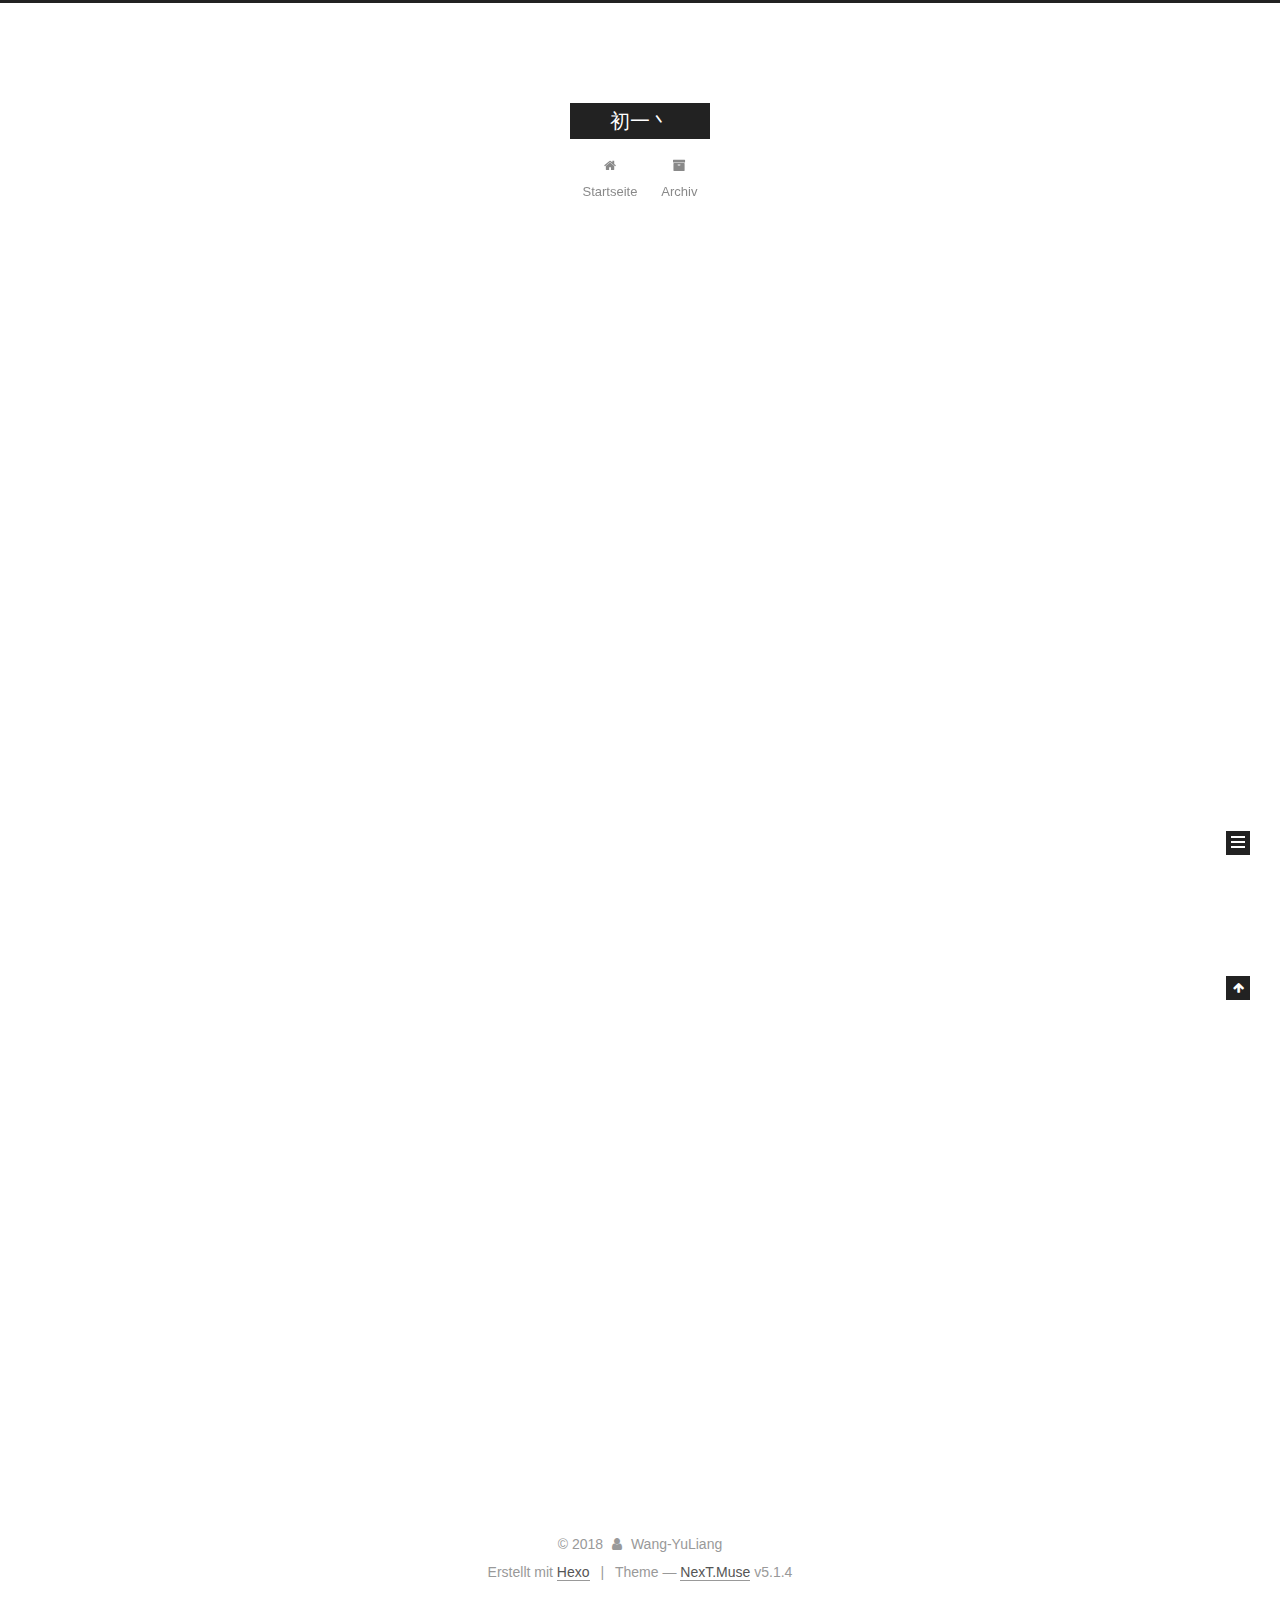
==== commit 32520355: "Site updated: 2018-01-28 16:21:07" ====
--- a/index.html
+++ b/index.html
@@ -181,7 +181,7 @@
             
               <i class="menu-item-icon fa fa-fw fa-home"></i> <br />
             
-            Home
+            Startseite
           </a>
         </li>
       
@@ -191,7 +191,7 @@
             
               <i class="menu-item-icon fa fa-fw fa-archive"></i> <br />
             
-            Archives
+            Archiv
           </a>
         </li>
       
@@ -257,7 +257,7 @@
                 <i class="fa fa-calendar-o"></i>
               </span>
               
-                <span class="post-meta-item-text">Posted on</span>
+                <span class="post-meta-item-text">Veröffentlicht am</span>
               
               <time title="Post created" itemprop="dateCreated datePublished" datetime="2018-01-28T15:01:18+08:00">
                 2018-01-28
@@ -376,7 +376,7 @@
                 <i class="fa fa-calendar-o"></i>
               </span>
               
-                <span class="post-meta-item-text">Posted on</span>
+                <span class="post-meta-item-text">Veröffentlicht am</span>
               
               <time title="Post created" itemprop="dateCreated datePublished" datetime="2018-01-28T14:38:59+08:00">
                 2018-01-28
@@ -513,7 +513,7 @@
                 <a href="/archives/">
               
                   <span class="site-state-item-count">2</span>
-                  <span class="site-state-item-name">posts</span>
+                  <span class="site-state-item-name">Artikel</span>
                 </a>
               </div>
             
@@ -563,7 +563,7 @@
 </div>
 
 
-  <div class="powered-by">Powered by <a class="theme-link" target="_blank" href="https://hexo.io">Hexo</a></div>
+  <div class="powered-by">Erstellt mit  <a class="theme-link" target="_blank" href="https://hexo.io">Hexo</a></div>
 
 
 
--- a/css/main.css
+++ b/css/main.css
@@ -1822,7 +1822,7 @@
   width: 4px;
   height: 4px;
   border-radius: 50%;
-  background: #fff;
+  background: #ffffd2;
 }
 .links-of-blogroll {
   font-size: 13px;
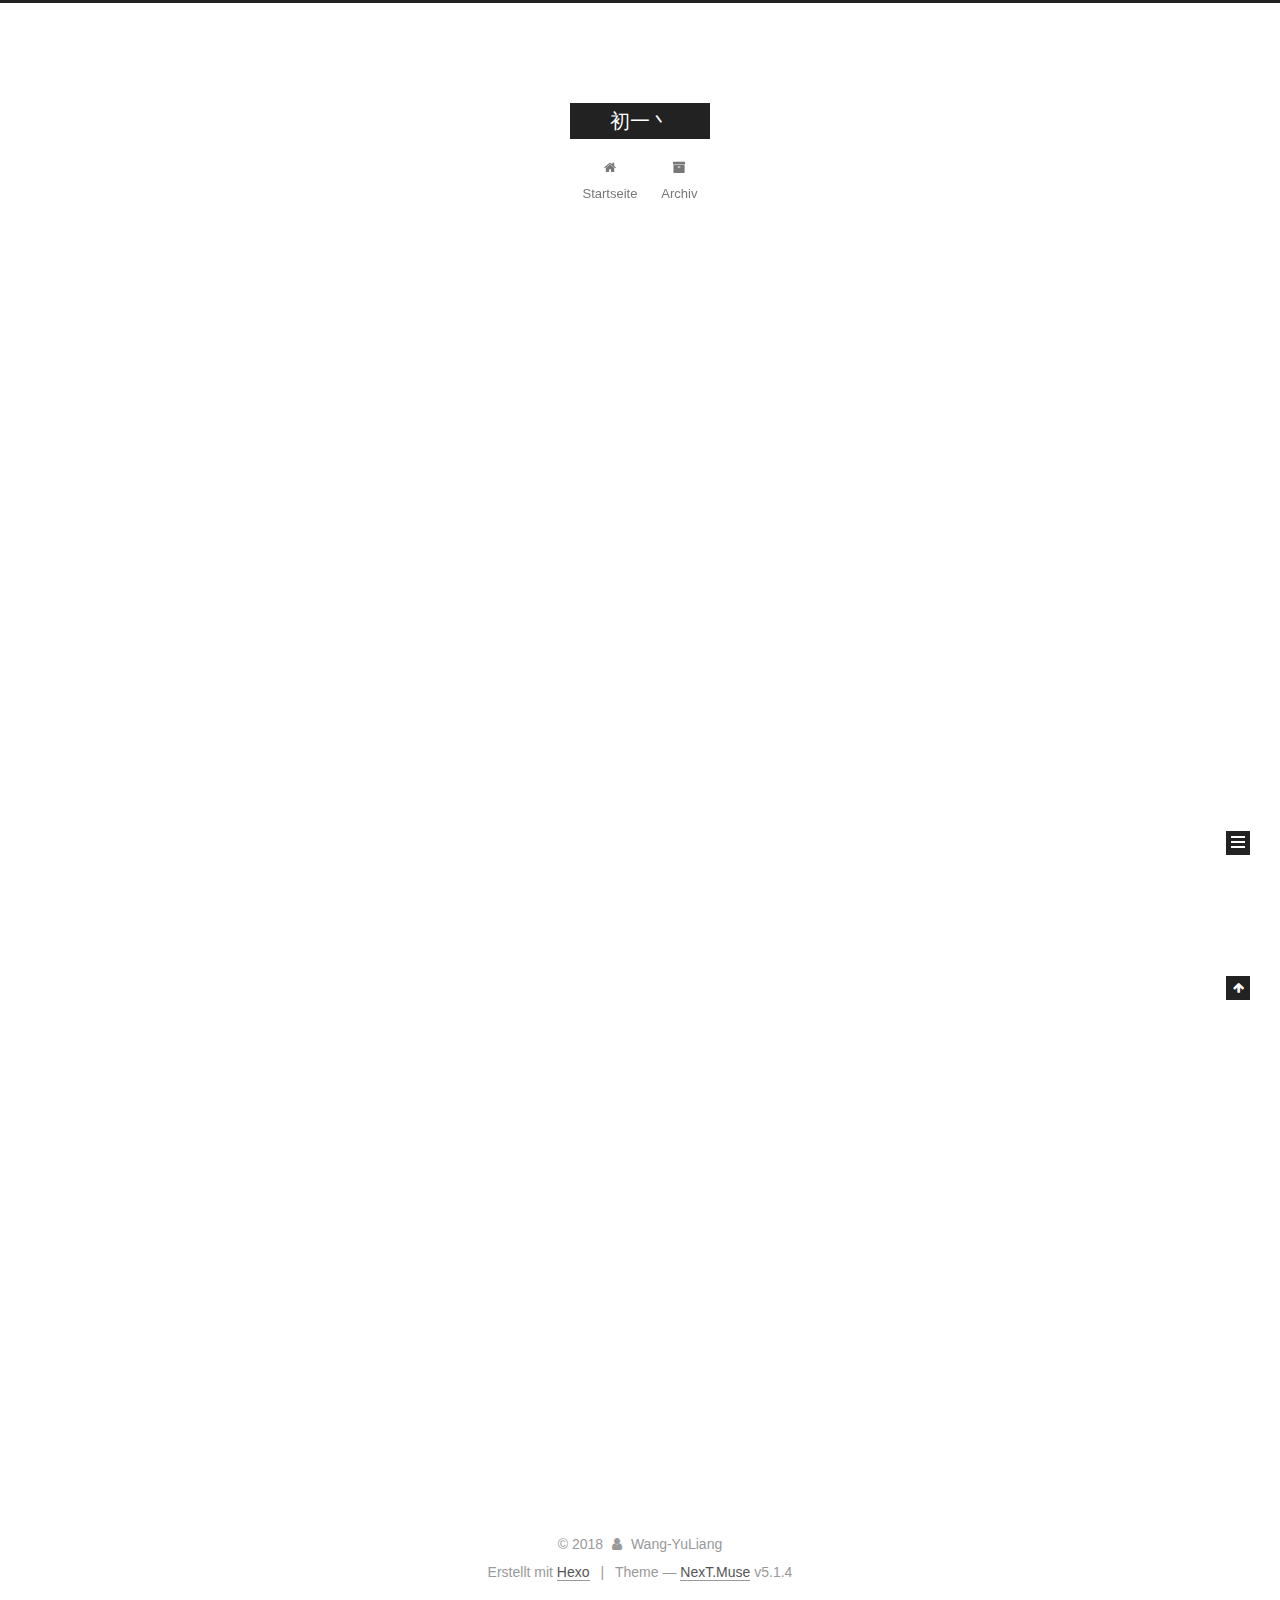
==== commit 2cf80ee3: "Site updated: 2018-01-28 16:30:06" ====
--- a/index.html
+++ b/index.html
@@ -81,7 +81,7 @@
 
 <meta property="og:type" content="website">
 <meta property="og:title" content="初一丶">
-<meta property="og:url" content="http://wyl.coding.me/blog/index.html">
+<meta property="og:url" content="http://wyl.github.io/index.html">
 <meta property="og:site_name" content="初一丶">
 <meta name="twitter:card" content="summary">
 <meta name="twitter:title" content="初一丶">
@@ -114,7 +114,7 @@
 
 
 
-  <link rel="canonical" href="http://wyl.coding.me/blog/"/>
+  <link rel="canonical" href="http://wyl.github.io/"/>
 
 
 
@@ -228,7 +228,7 @@
   
   
   <div class="post-block">
-    <link itemprop="mainEntityOfPage" href="http://wyl.coding.me/blog/2018/01/28/article-title/">
+    <link itemprop="mainEntityOfPage" href="http://wyl.github.io/2018/01/28/article-title/">
 
     <span hidden itemprop="author" itemscope itemtype="http://schema.org/Person">
       <meta itemprop="name" content="Wang-YuLiang">
@@ -347,7 +347,7 @@
   
   
   <div class="post-block">
-    <link itemprop="mainEntityOfPage" href="http://wyl.coding.me/blog/2018/01/28/hello-world/">
+    <link itemprop="mainEntityOfPage" href="http://wyl.github.io/2018/01/28/hello-world/">
 
     <span hidden itemprop="author" itemscope itemtype="http://schema.org/Person">
       <meta itemprop="name" content="Wang-YuLiang">
--- a/css/main.css
+++ b/css/main.css
@@ -1822,7 +1822,7 @@
   width: 4px;
   height: 4px;
   border-radius: 50%;
-  background: #ffffd2;
+  background: #290a9a;
 }
 .links-of-blogroll {
   font-size: 13px;
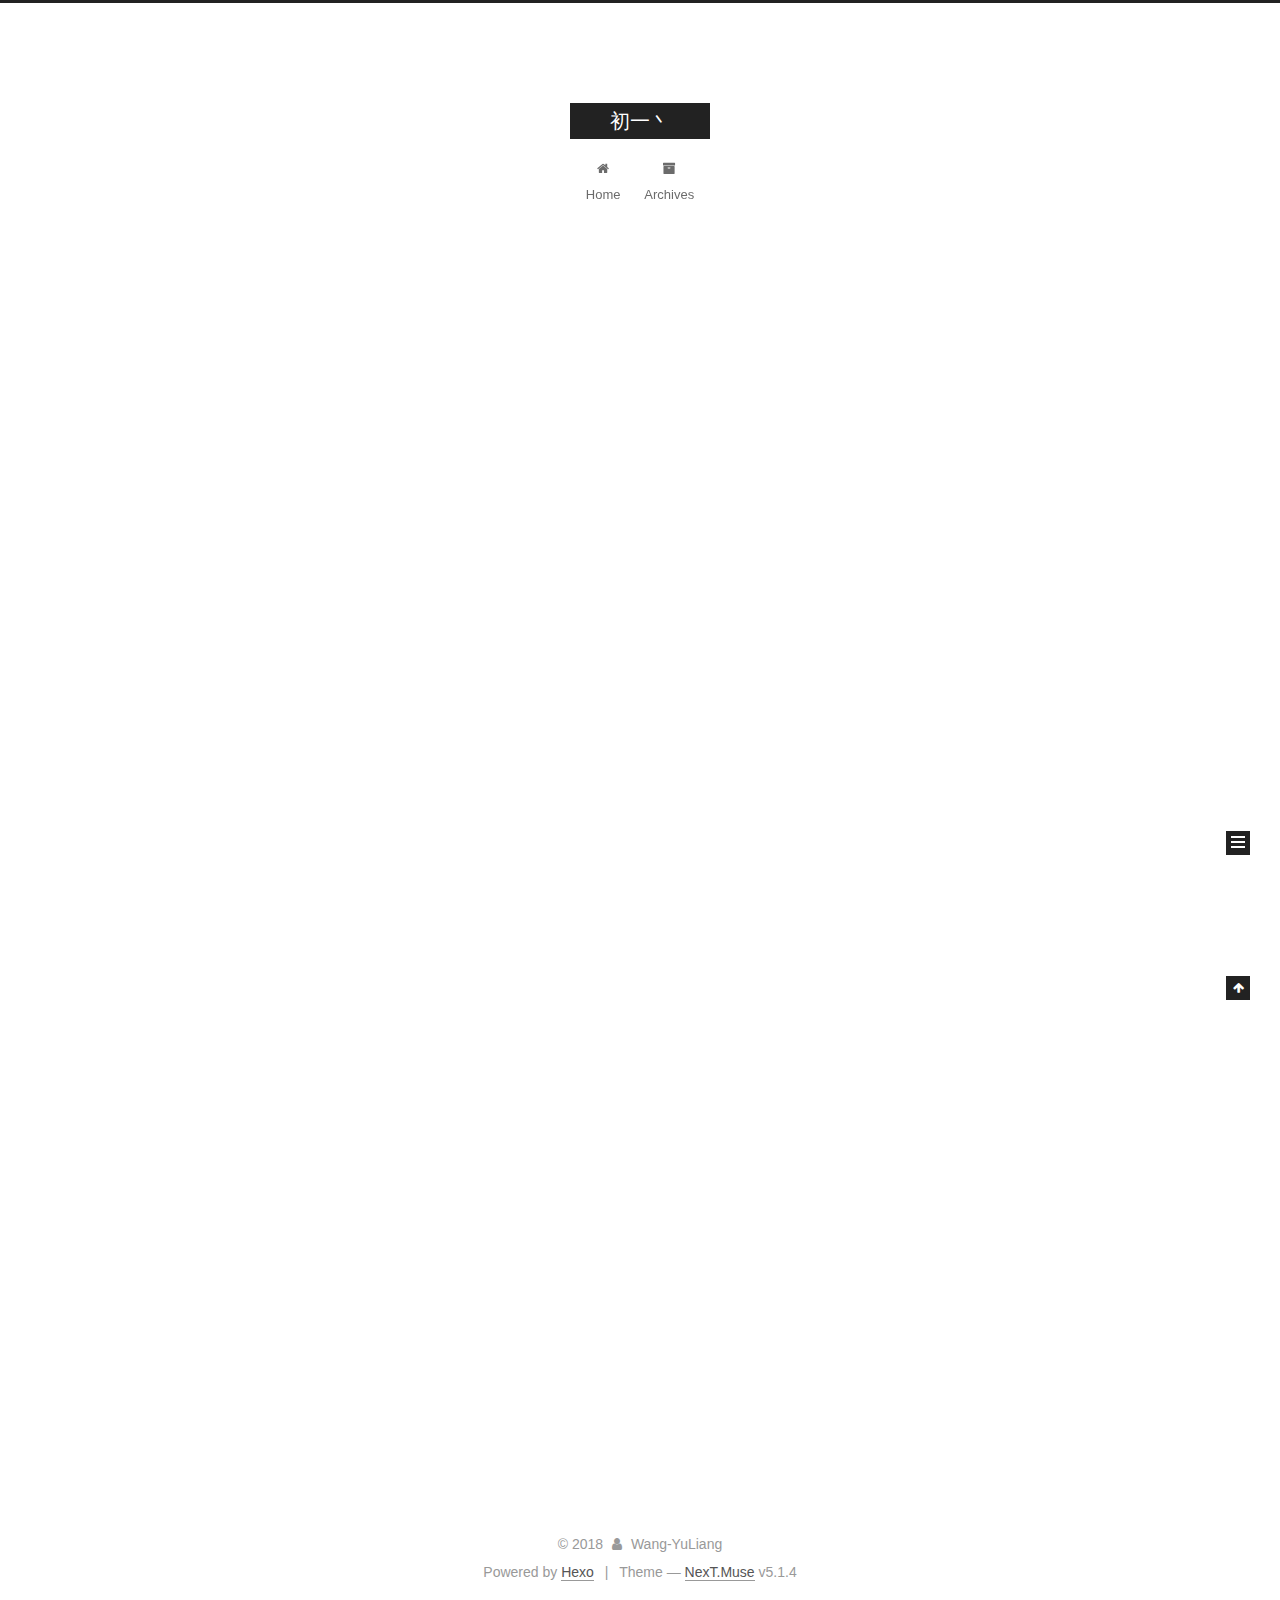
==== commit 21ea28c7: "Site updated: 2018-01-28 16:32:46" ====
--- a/index.html
+++ b/index.html
@@ -181,7 +181,7 @@
             
               <i class="menu-item-icon fa fa-fw fa-home"></i> <br />
             
-            Startseite
+            Home
           </a>
         </li>
       
@@ -191,7 +191,7 @@
             
               <i class="menu-item-icon fa fa-fw fa-archive"></i> <br />
             
-            Archiv
+            Archives
           </a>
         </li>
       
@@ -257,7 +257,7 @@
                 <i class="fa fa-calendar-o"></i>
               </span>
               
-                <span class="post-meta-item-text">Veröffentlicht am</span>
+                <span class="post-meta-item-text">Posted on</span>
               
               <time title="Post created" itemprop="dateCreated datePublished" datetime="2018-01-28T15:01:18+08:00">
                 2018-01-28
@@ -376,7 +376,7 @@
                 <i class="fa fa-calendar-o"></i>
               </span>
               
-                <span class="post-meta-item-text">Veröffentlicht am</span>
+                <span class="post-meta-item-text">Posted on</span>
               
               <time title="Post created" itemprop="dateCreated datePublished" datetime="2018-01-28T14:38:59+08:00">
                 2018-01-28
@@ -513,7 +513,7 @@
                 <a href="/archives/">
               
                   <span class="site-state-item-count">2</span>
-                  <span class="site-state-item-name">Artikel</span>
+                  <span class="site-state-item-name">posts</span>
                 </a>
               </div>
             
@@ -563,7 +563,7 @@
 </div>
 
 
-  <div class="powered-by">Erstellt mit  <a class="theme-link" target="_blank" href="https://hexo.io">Hexo</a></div>
+  <div class="powered-by">Powered by <a class="theme-link" target="_blank" href="https://hexo.io">Hexo</a></div>
 
 
 
--- a/css/main.css
+++ b/css/main.css
@@ -1822,7 +1822,7 @@
   width: 4px;
   height: 4px;
   border-radius: 50%;
-  background: #290a9a;
+  background: #79a78b;
 }
 .links-of-blogroll {
   font-size: 13px;
